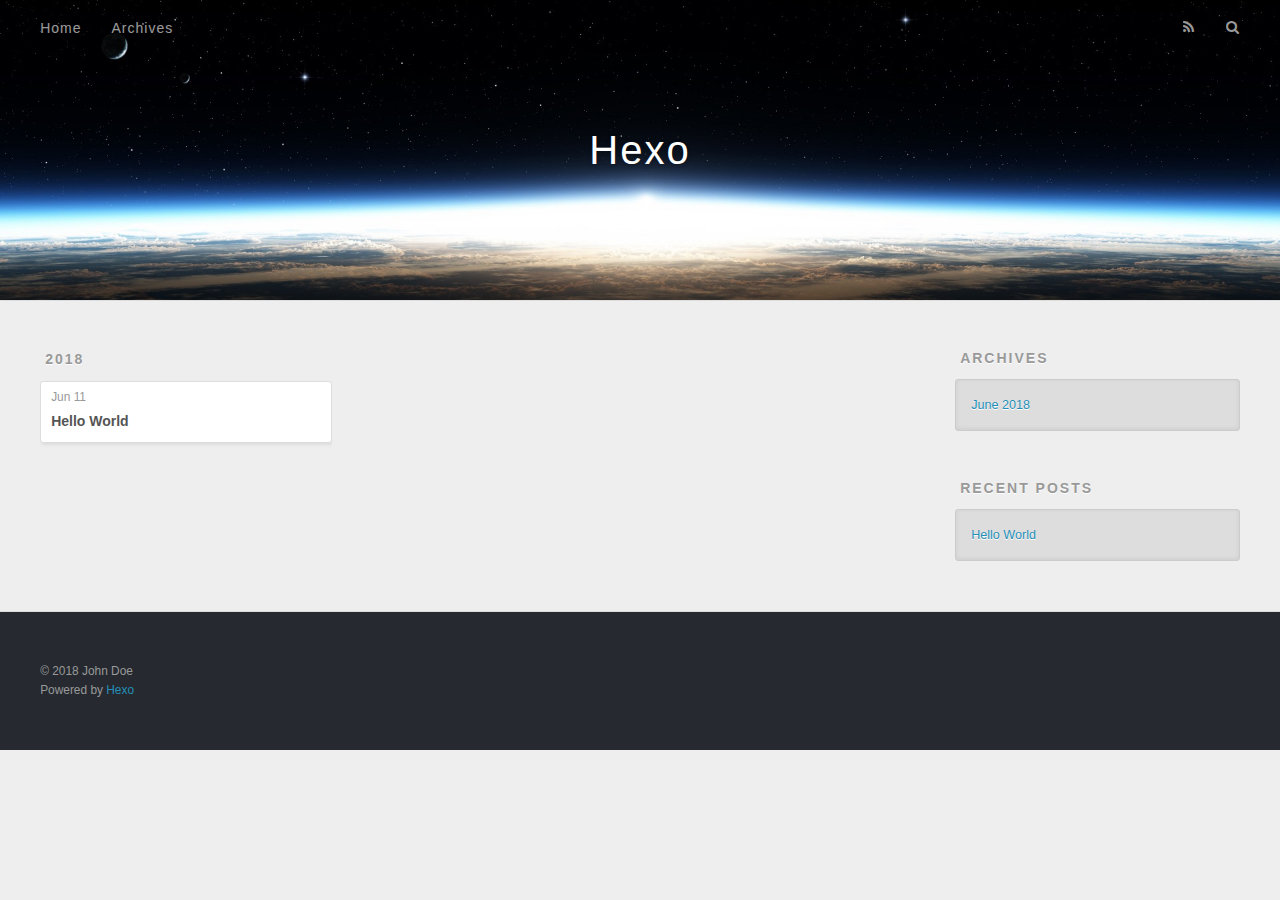
==== archives/index.html @ 49e7d965 "Site updated: 2018-06-11 20:54:16" ====
<!DOCTYPE html>
<html>
<head>
  <meta charset="utf-8">
  

  
  <title>Archives | Hexo</title>
  <meta name="viewport" content="width=device-width, initial-scale=1, maximum-scale=1">
  <meta property="og:type" content="website">
<meta property="og:title" content="Hexo">
<meta property="og:url" content="http://yoursite.com/archives/index.html">
<meta property="og:site_name" content="Hexo">
<meta property="og:locale" content="default">
<meta name="twitter:card" content="summary">
<meta name="twitter:title" content="Hexo">
  
    <link rel="alternate" href="/atom.xml" title="Hexo" type="application/atom+xml">
  
  
    <link rel="icon" href="/favicon.png">
  
  
    <link href="//fonts.googleapis.com/css?family=Source+Code+Pro" rel="stylesheet" type="text/css">
  
  <link rel="stylesheet" href="/css/style.css">
</head>

<body>
  <div id="container">
    <div id="wrap">
      <header id="header">
  <div id="banner"></div>
  <div id="header-outer" class="outer">
    <div id="header-title" class="inner">
      <h1 id="logo-wrap">
        <a href="/" id="logo">Hexo</a>
      </h1>
      
    </div>
    <div id="header-inner" class="inner">
      <nav id="main-nav">
        <a id="main-nav-toggle" class="nav-icon"></a>
        
          <a class="main-nav-link" href="/">Home</a>
        
          <a class="main-nav-link" href="/archives">Archives</a>
        
      </nav>
      <nav id="sub-nav">
        
          <a id="nav-rss-link" class="nav-icon" href="/atom.xml" title="RSS Feed"></a>
        
        <a id="nav-search-btn" class="nav-icon" title="Search"></a>
      </nav>
      <div id="search-form-wrap">
        <form action="//google.com/search" method="get" accept-charset="UTF-8" class="search-form"><input type="search" name="q" class="search-form-input" placeholder="Search"><button type="submit" class="search-form-submit">&#xF002;</button><input type="hidden" name="sitesearch" value="http://yoursite.com"></form>
      </div>
    </div>
  </div>
</header>
      <div class="outer">
        <section id="main">
  
  
    
    
      
      
      <section class="archives-wrap">
        <div class="archive-year-wrap">
          <a href="/archives/2018" class="archive-year">2018</a>
        </div>
        <div class="archives">
    
    <article class="archive-article archive-type-post">
  <div class="archive-article-inner">
    <header class="archive-article-header">
      <a href="/2018/06/11/hello-world/" class="archive-article-date">
  <time datetime="2018-06-11T12:45:38.928Z" itemprop="datePublished">Jun 11</time>
</a>
      
  
    <h1 itemprop="name">
      <a class="archive-article-title" href="/2018/06/11/hello-world/">Hello World</a>
    </h1>
  

    </header>
  </div>
</article>
  
  
    </div></section>
  


</section>
        
          <aside id="sidebar">
  
    

  
    

  
    
  
    
  <div class="widget-wrap">
    <h3 class="widget-title">Archives</h3>
    <div class="widget">
      <ul class="archive-list"><li class="archive-list-item"><a class="archive-list-link" href="/archives/2018/06/">June 2018</a></li></ul>
    </div>
  </div>


  
    
  <div class="widget-wrap">
    <h3 class="widget-title">Recent Posts</h3>
    <div class="widget">
      <ul>
        
          <li>
            <a href="/2018/06/11/hello-world/">Hello World</a>
          </li>
        
      </ul>
    </div>
  </div>

  
</aside>
        
      </div>
      <footer id="footer">
  
  <div class="outer">
    <div id="footer-info" class="inner">
      &copy; 2018 John Doe<br>
      Powered by <a href="http://hexo.io/" target="_blank">Hexo</a>
    </div>
  </div>
</footer>
    </div>
    <nav id="mobile-nav">
  
    <a href="/" class="mobile-nav-link">Home</a>
  
    <a href="/archives" class="mobile-nav-link">Archives</a>
  
</nav>
    

<script src="//ajax.googleapis.com/ajax/libs/jquery/2.0.3/jquery.min.js"></script>


  <link rel="stylesheet" href="/fancybox/jquery.fancybox.css">
  <script src="/fancybox/jquery.fancybox.pack.js"></script>


<script src="/js/script.js"></script>



  </div>
</body>
</html>
---- css/style.css ----
body {
  width: 100%;
}
body:before,
body:after {
  content: "";
  display: table;
}
body:after {
  clear: both;
}
html,
body,
div,
span,
applet,
object,
iframe,
h1,
h2,
h3,
h4,
h5,
h6,
p,
blockquote,
pre,
a,
abbr,
acronym,
address,
big,
cite,
code,
del,
dfn,
em,
img,
ins,
kbd,
q,
s,
samp,
small,
strike,
strong,
sub,
sup,
tt,
var,
dl,
dt,
dd,
ol,
ul,
li,
fieldset,
form,
label,
legend,
table,
caption,
tbody,
tfoot,
thead,
tr,
th,
td {
  margin: 0;
  padding: 0;
  border: 0;
  outline: 0;
  font-weight: inherit;
  font-style: inherit;
  font-family: inherit;
  font-size: 100%;
  vertical-align: baseline;
}
body {
  line-height: 1;
  color: #000;
  background: #fff;
}
ol,
ul {
  list-style: none;
}
table {
  border-collapse: separate;
  border-spacing: 0;
  vertical-align: middle;
}
caption,
th,
td {
  text-align: left;
  font-weight: normal;
  vertical-align: middle;
}
a img {
  border: none;
}
input,
button {
  margin: 0;
  padding: 0;
}
input::-moz-focus-inner,
button::-moz-focus-inner {
  border: 0;
  padding: 0;
}
@font-face {
  font-family: FontAwesome;
  font-style: normal;
  font-weight: normal;
  src: url("fonts/fontawesome-webfont.eot?v=#4.0.3");
  src: url("fonts/fontawesome-webfont.eot?#iefix&v=#4.0.3") format("embedded-opentype"), url("fonts/fontawesome-webfont.woff?v=#4.0.3") format("woff"), url("fonts/fontawesome-webfont.ttf?v=#4.0.3") format("truetype"), url("fonts/fontawesome-webfont.svg#fontawesomeregular?v=#4.0.3") format("svg");
}
html,
body,
#container {
  height: 100%;
}
body {
  background: #eee;
  font: 14px -apple-system, BlinkMacSystemFont, "Segoe UI", "Roboto", "Oxygen", "Ubuntu", "Cantarell", "Fira Sans", "Droid Sans", "Helvetica Neue", sans-serif;
  -webkit-text-size-adjust: 100%;
}
.outer {
  max-width: 1220px;
  margin: 0 auto;
  padding: 0 20px;
}
.outer:before,
.outer:after {
  content: "";
  display: table;
}
.outer:after {
  clear: both;
}
.inner {
  display: inline;
  float: left;
  width: 98.33333333333333%;
  margin: 0 0.833333333333333%;
}
.left,
.alignleft {
  float: left;
}
.right,
.alignright {
  float: right;
}
.clear {
  clear: both;
}
#container {
  position: relative;
}
.mobile-nav-on {
  overflow: hidden;
}
#wrap {
  height: 100%;
  width: 100%;
  position: absolute;
  top: 0;
  left: 0;
  -webkit-transition: 0.2s ease-out;
  -moz-transition: 0.2s ease-out;
  -ms-transition: 0.2s ease-out;
  transition: 0.2s ease-out;
  z-index: 1;
  background: #eee;
}
.mobile-nav-on #wrap {
  left: 280px;
}
@media screen and (min-width: 768px) {
  #main {
    display: inline;
    float: left;
    width: 73.33333333333333%;
    margin: 0 0.833333333333333%;
  }
}
.article-date,
.article-category-link,
.archive-year,
.widget-title {
  text-decoration: none;
  text-transform: uppercase;
  letter-spacing: 2px;
  color: #999;
  margin-bottom: 1em;
  margin-left: 5px;
  line-height: 1em;
  text-shadow: 0 1px #fff;
  font-weight: bold;
}
.article-inner,
.archive-article-inner {
  background: #fff;
  -webkit-box-shadow: 1px 2px 3px #ddd;
  box-shadow: 1px 2px 3px #ddd;
  border: 1px solid #ddd;
  border-radius: 3px;
}
.article-entry h1,
.widget h1 {
  font-size: 2em;
}
.article-entry h2,
.widget h2 {
  font-size: 1.5em;
}
.article-entry h3,
.widget h3 {
  font-size: 1.3em;
}
.article-entry h4,
.widget h4 {
  font-size: 1.2em;
}
.article-entry h5,
.widget h5 {
  font-size: 1em;
}
.article-entry h6,
.widget h6 {
  font-size: 1em;
  color: #999;
}
.article-entry hr,
.widget hr {
  border: 1px dashed #ddd;
}
.article-entry strong,
.widget strong {
  font-weight: bold;
}
.article-entry em,
.widget em,
.article-entry cite,
.widget cite {
  font-style: italic;
}
.article-entry sup,
.widget sup,
.article-entry sub,
.widget sub {
  font-size: 0.75em;
  line-height: 0;
  position: relative;
  vertical-align: baseline;
}
.article-entry sup,
.widget sup {
  top: -0.5em;
}
.article-entry sub,
.widget sub {
  bottom: -0.2em;
}
.article-entry small,
.widget small {
  font-size: 0.85em;
}
.article-entry acronym,
.widget acronym,
.article-entry abbr,
.widget abbr {
  border-bottom: 1px dotted;
}
.article-entry ul,
.widget ul,
.article-entry ol,
.widget ol,
.article-entry dl,
.widget dl {
  margin: 0 20px;
  line-height: 1.6em;
}
.article-entry ul ul,
.widget ul ul,
.article-entry ol ul,
.widget ol ul,
.article-entry ul ol,
.widget ul ol,
.article-entry ol ol,
.widget ol ol {
  margin-top: 0;
  margin-bottom: 0;
}
.article-entry ul,
.widget ul {
  list-style: disc;
}
.article-entry ol,
.widget ol {
  list-style: decimal;
}
.article-entry dt,
.widget dt {
  font-weight: bold;
}
#header {
  height: 300px;
  position: relative;
  border-bottom: 1px solid #ddd;
}
#header:before,
#header:after {
  content: "";
  position: absolute;
  left: 0;
  right: 0;
  height: 40px;
}
#header:before {
  top: 0;
  background: -webkit-linear-gradient(rgba(0,0,0,0.2), transparent);
  background: -moz-linear-gradient(rgba(0,0,0,0.2), transparent);
  background: -ms-linear-gradient(rgba(0,0,0,0.2), transparent);
  background: linear-gradient(rgba(0,0,0,0.2), transparent);
}
#header:after {
  bottom: 0;
  background: -webkit-linear-gradient(transparent, rgba(0,0,0,0.2));
  background: -moz-linear-gradient(transparent, rgba(0,0,0,0.2));
  background: -ms-linear-gradient(transparent, rgba(0,0,0,0.2));
  background: linear-gradient(transparent, rgba(0,0,0,0.2));
}
#header-outer {
  height: 100%;
  position: relative;
}
#header-inner {
  position: relative;
  overflow: hidden;
}
#banner {
  position: absolute;
  top: 0;
  left: 0;
  width: 100%;
  height: 100%;
  background: url("images/banner.jpg") center #000;
  -webkit-background-size: cover;
  -moz-background-size: cover;
  background-size: cover;
  z-index: -1;
}
#header-title {
  text-align: center;
  height: 40px;
  position: absolute;
  top: 50%;
  left: 0;
  margin-top: -20px;
}
#logo,
#subtitle {
  text-decoration: none;
  color: #fff;
  font-weight: 300;
  text-shadow: 0 1px 4px rgba(0,0,0,0.3);
}
#logo {
  font-size: 40px;
  line-height: 40px;
  letter-spacing: 2px;
}
#subtitle {
  font-size: 16px;
  line-height: 16px;
  letter-spacing: 1px;
}
#subtitle-wrap {
  margin-top: 16px;
}
#main-nav {
  float: left;
  margin-left: -15px;
}
.nav-icon,
.main-nav-link {
  float: left;
  color: #fff;
  opacity: 0.6;
  text-decoration: none;
  text-shadow: 0 1px rgba(0,0,0,0.2);
  -webkit-transition: opacity 0.2s;
  -moz-transition: opacity 0.2s;
  -ms-transition: opacity 0.2s;
  transition: opacity 0.2s;
  display: block;
  padding: 20px 15px;
}
.nav-icon:hover,
.main-nav-link:hover {
  opacity: 1;
}
.nav-icon {
  font-family: FontAwesome;
  text-align: center;
  font-size: 14px;
  width: 14px;
  height: 14px;
  padding: 20px 15px;
  position: relative;
  cursor: pointer;
}
.main-nav-link {
  font-weight: 300;
  letter-spacing: 1px;
}
@media screen and (max-width: 479px) {
  .main-nav-link {
    display: none;
  }
}
#main-nav-toggle {
  display: none;
}
#main-nav-toggle:before {
  content: "\f0c9";
}
@media screen and (max-width: 479px) {
  #main-nav-toggle {
    display: block;
  }
}
#sub-nav {
  float: right;
  margin-right: -15px;
}
#nav-rss-link:before {
  content: "\f09e";
}
#nav-search-btn:before {
  content: "\f002";
}
#search-form-wrap {
  position: absolute;
  top: 15px;
  width: 150px;
  height: 30px;
  right: -150px;
  opacity: 0;
  -webkit-transition: 0.2s ease-out;
  -moz-transition: 0.2s ease-out;
  -ms-transition: 0.2s ease-out;
  transition: 0.2s ease-out;
}
#search-form-wrap.on {
  opacity: 1;
  right: 0;
}
@media screen and (max-width: 479px) {
  #search-form-wrap {
    width: 100%;
    right: -100%;
  }
}
.search-form {
  position: absolute;
  top: 0;
  left: 0;
  right: 0;
  background: #fff;
  padding: 5px 15px;
  border-radius: 15px;
  -webkit-box-shadow: 0 0 10px rgba(0,0,0,0.3);
  box-shadow: 0 0 10px rgba(0,0,0,0.3);
}
.search-form-input {
  border: none;
  background: none;
  color: #555;
  width: 100%;
  font: 13px -apple-system, BlinkMacSystemFont, "Segoe UI", "Roboto", "Oxygen", "Ubuntu", "Cantarell", "Fira Sans", "Droid Sans", "Helvetica Neue", sans-serif;
  outline: none;
}
.search-form-input::-webkit-search-results-decoration,
.search-form-input::-webkit-search-cancel-button {
  -webkit-appearance: none;
}
.search-form-submit {
  position: absolute;
  top: 50%;
  right: 10px;
  margin-top: -7px;
  font: 13px FontAwesome;
  border: none;
  background: none;
  color: #bbb;
  cursor: pointer;
}
.search-form-submit:hover,
.search-form-submit:focus {
  color: #777;
}
.article {
  margin: 50px 0;
}
.article-inner {
  overflow: hidden;
}
.article-meta:before,
.article-meta:after {
  content: "";
  display: table;
}
.article-meta:after {
  clear: both;
}
.article-date {
  float: left;
}
.article-category {
  float: left;
  line-height: 1em;
  color: #ccc;
  text-shadow: 0 1px #fff;
  margin-left: 8px;
}
.article-category:before {
  content: "\2022";
}
.article-category-link {
  margin: 0 12px 1em;
}
.article-header {
  padding: 20px 20px 0;
}
.article-title {
  text-decoration: none;
  font-size: 2em;
  font-weight: bold;
  color: #555;
  line-height: 1.1em;
  -webkit-transition: color 0.2s;
  -moz-transition: color 0.2s;
  -ms-transition: color 0.2s;
  transition: color 0.2s;
}
a.article-title:hover {
  color: #258fb8;
}
.article-entry {
  color: #555;
  padding: 0 20px;
}
.article-entry:before,
.article-entry:after {
  content: "";
  display: table;
}
.article-entry:after {
  clear: both;
}
.article-entry p,
.article-entry table {
  line-height: 1.6em;
  margin: 1.6em 0;
}
.article-entry h1,
.article-entry h2,
.article-entry h3,
.article-entry h4,
.article-entry h5,
.article-entry h6 {
  font-weight: bold;
}
.article-entry h1,
.article-entry h2,
.article-entry h3,
.article-entry h4,
.article-entry h5,
.article-entry h6 {
  line-height: 1.1em;
  margin: 1.1em 0;
}
.article-entry a {
  color: #258fb8;
  text-decoration: none;
}
.article-entry a:hover {
  text-decoration: underline;
}
.article-entry ul,
.article-entry ol,
.article-entry dl {
  margin-top: 1.6em;
  margin-bottom: 1.6em;
}
.article-entry img,
.article-entry video {
  max-width: 100%;
  height: auto;
  display: block;
  margin: auto;
}
.article-entry iframe {
  border: none;
}
.article-entry table {
  width: 100%;
  border-collapse: collapse;
  border-spacing: 0;
}
.article-entry th {
  font-weight: bold;
  border-bottom: 3px solid #ddd;
  padding-bottom: 0.5em;
}
.article-entry td {
  border-bottom: 1px solid #ddd;
  padding: 10px 0;
}
.article-entry blockquote {
  font-family: Georgia, "Times New Roman", serif;
  font-size: 1.4em;
  margin: 1.6em 20px;
  text-align: center;
}
.article-entry blockquote footer {
  font-size: 14px;
  margin: 1.6em 0;
  font-family: -apple-system, BlinkMacSystemFont, "Segoe UI", "Roboto", "Oxygen", "Ubuntu", "Cantarell", "Fira Sans", "Droid Sans", "Helvetica Neue", sans-serif;
}
.article-entry blockquote footer cite:before {
  content: "—";
  padding: 0 0.5em;
}
.article-entry .pullquote {
  text-align: left;
  width: 45%;
  margin: 0;
}
.article-entry .pullquote.left {
  margin-left: 0.5em;
  margin-right: 1em;
}
.article-entry .pullquote.right {
  margin-right: 0.5em;
  margin-left: 1em;
}
.article-entry .caption {
  color: #999;
  display: block;
  font-size: 0.9em;
  margin-top: 0.5em;
  position: relative;
  text-align: center;
}
.article-entry .video-container {
  position: relative;
  padding-top: 56.25%;
  height: 0;
  overflow: hidden;
}
.article-entry .video-container iframe,
.article-entry .video-container object,
.article-entry .video-container embed {
  position: absolute;
  top: 0;
  left: 0;
  width: 100%;
  height: 100%;
  margin-top: 0;
}
.article-more-link a {
  display: inline-block;
  line-height: 1em;
  padding: 6px 15px;
  border-radius: 15px;
  background: #eee;
  color: #999;
  text-shadow: 0 1px #fff;
  text-decoration: none;
}
.article-more-link a:hover {
  background: #258fb8;
  color: #fff;
  text-decoration: none;
  text-shadow: 0 1px #1e7293;
}
.article-footer {
  font-size: 0.85em;
  line-height: 1.6em;
  border-top: 1px solid #ddd;
  padding-top: 1.6em;
  margin: 0 20px 20px;
}
.article-footer:before,
.article-footer:after {
  content: "";
  display: table;
}
.article-footer:after {
  clear: both;
}
.article-footer a {
  color: #999;
  text-decoration: none;
}
.article-footer a:hover {
  color: #555;
}
.article-tag-list-item {
  float: left;
  margin-right: 10px;
}
.article-tag-list-link:before {
  content: "#";
}
.article-comment-link {
  float: right;
}
.article-comment-link:before {
  content: "\f075";
  font-family: FontAwesome;
  padding-right: 8px;
}
.article-share-link {
  cursor: pointer;
  float: right;
  margin-left: 20px;
}
.article-share-link:before {
  content: "\f064";
  font-family: FontAwesome;
  padding-right: 6px;
}
#article-nav {
  position: relative;
}
#article-nav:before,
#article-nav:after {
  content: "";
  display: table;
}
#article-nav:after {
  clear: both;
}
@media screen and (min-width: 768px) {
  #article-nav {
    margin: 50px 0;
  }
  #article-nav:before {
    width: 8px;
    height: 8px;
    position: absolute;
    top: 50%;
    left: 50%;
    margin-top: -4px;
    margin-left: -4px;
    content: "";
    border-radius: 50%;
    background: #ddd;
    -webkit-box-shadow: 0 1px 2px #fff;
    box-shadow: 0 1px 2px #fff;
  }
}
.article-nav-link-wrap {
  text-decoration: none;
  text-shadow: 0 1px #fff;
  color: #999;
  -webkit-box-sizing: border-box;
  -moz-box-sizing: border-box;
  box-sizing: border-box;
  margin-top: 50px;
  text-align: center;
  display: block;
}
.article-nav-link-wrap:hover {
  color: #555;
}
@media screen and (min-width: 768px) {
  .article-nav-link-wrap {
    width: 50%;
    margin-top: 0;
  }
}
@media screen and (min-width: 768px) {
  #article-nav-newer {
    float: left;
    text-align: right;
    padding-right: 20px;
  }
}
@media screen and (min-width: 768px) {
  #article-nav-older {
    float: right;
    text-align: left;
    padding-left: 20px;
  }
}
.article-nav-caption {
  text-transform: uppercase;
  letter-spacing: 2px;
  color: #ddd;
  line-height: 1em;
  font-weight: bold;
}
#article-nav-newer .article-nav-caption {
  margin-right: -2px;
}
.article-nav-title {
  font-size: 0.85em;
  line-height: 1.6em;
  margin-top: 0.5em;
}
.article-share-box {
  position: absolute;
  display: none;
  background: #fff;
  -webkit-box-shadow: 1px 2px 10px rgba(0,0,0,0.2);
  box-shadow: 1px 2px 10px rgba(0,0,0,0.2);
  border-radius: 3px;
  margin-left: -145px;
  overflow: hidden;
  z-index: 1;
}
.article-share-box.on {
  display: block;
}
.article-share-input {
  width: 100%;
  background: none;
  -webkit-box-sizing: border-box;
  -moz-box-sizing: border-box;
  box-sizing: border-box;
  font: 14px -apple-system, BlinkMacSystemFont, "Segoe UI", "Roboto", "Oxygen", "Ubuntu", "Cantarell", "Fira Sans", "Droid Sans", "Helvetica Neue", sans-serif;
  padding: 0 15px;
  color: #555;
  outline: none;
  border: 1px solid #ddd;
  border-radius: 3px 3px 0 0;
  height: 36px;
  line-height: 36px;
}
.article-share-links {
  background: #eee;
}
.article-share-links:before,
.article-share-links:after {
  content: "";
  display: table;
}
.article-share-links:after {
  clear: both;
}
.article-share-twitter,
.article-share-facebook,
.article-share-pinterest,
.article-share-google {
  width: 50px;
  height: 36px;
  display: block;
  float: left;
  position: relative;
  color: #999;
  text-shadow: 0 1px #fff;
}
.article-share-twitter:before,
.article-share-facebook:before,
.article-share-pinterest:before,
.article-share-google:before {
  font-size: 20px;
  font-family: FontAwesome;
  width: 20px;
  height: 20px;
  position: absolute;
  top: 50%;
  left: 50%;
  margin-top: -10px;
  margin-left: -10px;
  text-align: center;
}
.article-share-twitter:hover,
.article-share-facebook:hover,
.article-share-pinterest:hover,
.article-share-google:hover {
  color: #fff;
}
.article-share-twitter:before {
  content: "\f099";
}
.article-share-twitter:hover {
  background: #00aced;
  text-shadow: 0 1px #008abe;
}
.article-share-facebook:before {
  content: "\f09a";
}
.article-share-facebook:hover {
  background: #3b5998;
  text-shadow: 0 1px #2f477a;
}
.article-share-pinterest:before {
  content: "\f0d2";
}
.article-share-pinterest:hover {
  background: #cb2027;
  text-shadow: 0 1px #a21a1f;
}
.article-share-google:before {
  content: "\f0d5";
}
.article-share-google:hover {
  background: #dd4b39;
  text-shadow: 0 1px #be3221;
}
.article-gallery {
  background: #000;
  position: relative;
}
.article-gallery-photos {
  position: relative;
  overflow: hidden;
}
.article-gallery-img {
  display: none;
  max-width: 100%;
}
.article-gallery-img:first-child {
  display: block;
}
.article-gallery-img.loaded {
  position: absolute;
  display: block;
}
.article-gallery-img img {
  display: block;
  max-width: 100%;
  margin: 0 auto;
}
#comments {
  background: #fff;
  -webkit-box-shadow: 1px 2px 3px #ddd;
  box-shadow: 1px 2px 3px #ddd;
  padding: 20px;
  border: 1px solid #ddd;
  border-radius: 3px;
  margin: 50px 0;
}
#comments a {
  color: #258fb8;
}
.archives-wrap {
  margin: 50px 0;
}
.archives:before,
.archives:after {
  content: "";
  display: table;
}
.archives:after {
  clear: both;
}
.archive-year-wrap {
  margin-bottom: 1em;
}
.archives {
  -webkit-column-gap: 10px;
  -moz-column-gap: 10px;
  column-gap: 10px;
}
@media screen and (min-width: 480px) and (max-width: 767px) {
  .archives {
    -webkit-column-count: 2;
    -moz-column-count: 2;
    column-count: 2;
  }
}
@media screen and (min-width: 768px) {
  .archives {
    -webkit-column-count: 3;
    -moz-column-count: 3;
    column-count: 3;
  }
}
.archive-article {
  -webkit-column-break-inside: avoid;
  page-break-inside: avoid;
  overflow: hidden;
  break-inside: avoid-column;
}
.archive-article-inner {
  padding: 10px;
  margin-bottom: 15px;
}
.archive-article-title {
  text-decoration: none;
  font-weight: bold;
  color: #555;
  -webkit-transition: color 0.2s;
  -moz-transition: color 0.2s;
  -ms-transition: color 0.2s;
  transition: color 0.2s;
  line-height: 1.6em;
}
.archive-article-title:hover {
  color: #258fb8;
}
.archive-article-footer {
  margin-top: 1em;
}
.archive-article-date {
  color: #999;
  text-decoration: none;
  font-size: 0.85em;
  line-height: 1em;
  margin-bottom: 0.5em;
  display: block;
}
#page-nav {
  margin: 50px auto;
  background: #fff;
  -webkit-box-shadow: 1px 2px 3px #ddd;
  box-shadow: 1px 2px 3px #ddd;
  border: 1px solid #ddd;
  border-radius: 3px;
  text-align: center;
  color: #999;
  overflow: hidden;
}
#page-nav:before,
#page-nav:after {
  content: "";
  display: table;
}
#page-nav:after {
  clear: both;
}
#page-nav a,
#page-nav span {
  padding: 10px 20px;
  line-height: 1;
  height: 2ex;
}
#page-nav a {
  color: #999;
  text-decoration: none;
}
#page-nav a:hover {
  background: #999;
  color: #fff;
}
#page-nav .prev {
  float: left;
}
#page-nav .next {
  float: right;
}
#page-nav .page-number {
  display: inline-block;
}
@media screen and (max-width: 479px) {
  #page-nav .page-number {
    display: none;
  }
}
#page-nav .current {
  color: #555;
  font-weight: bold;
}
#page-nav .space {
  color: #ddd;
}
#footer {
  background: #262a30;
  padding: 50px 0;
  border-top: 1px solid #ddd;
  color: #999;
}
#footer a {
  color: #258fb8;
  text-decoration: none;
}
#footer a:hover {
  text-decoration: underline;
}
#footer-info {
  line-height: 1.6em;
  font-size: 0.85em;
}
.article-entry pre,
.article-entry .highlight {
  background: #2d2d2d;
  margin: 0 -20px;
  padding: 15px 20px;
  border-style: solid;
  border-color: #ddd;
  border-width: 1px 0;
  overflow: auto;
  color: #ccc;
  line-height: 22.400000000000002px;
}
.article-entry .highlight .gutter pre,
.article-entry .gist .gist-file .gist-data .line-numbers {
  color: #666;
  font-size: 0.85em;
}
.article-entry pre,
.article-entry code {
  font-family: "Source Code Pro", Consolas, Monaco, Menlo, Consolas, monospace;
}
.article-entry code {
  background: #eee;
  text-shadow: 0 1px #fff;
  padding: 0 0.3em;
}
.article-entry pre code {
  background: none;
  text-shadow: none;
  padding: 0;
}
.article-entry .highlight pre {
  border: none;
  margin: 0;
  padding: 0;
}
.article-entry .highlight table {
  margin: 0;
  width: auto;
}
.article-entry .highlight td {
  border: none;
  padding: 0;
}
.article-entry .highlight figcaption {
  font-size: 0.85em;
  color: #999;
  line-height: 1em;
  margin-bottom: 1em;
}
.article-entry .highlight figcaption:before,
.article-entry .highlight figcaption:after {
  content: "";
  display: table;
}
.article-entry .highlight figcaption:after {
  clear: both;
}
.article-entry .highlight figcaption a {
  float: right;
}
.article-entry .highlight .gutter pre {
  text-align: right;
  padding-right: 20px;
}
.article-entry .highlight .line {
  height: 22.400000000000002px;
}
.article-entry .highlight .line.marked {
  background: #515151;
}
.article-entry .gist {
  margin: 0 -20px;
  border-style: solid;
  border-color: #ddd;
  border-width: 1px 0;
  background: #2d2d2d;
  padding: 15px 20px 15px 0;
}
.article-entry .gist .gist-file {
  border: none;
  font-family: "Source Code Pro", Consolas, Monaco, Menlo, Consolas, monospace;
  margin: 0;
}
.article-entry .gist .gist-file .gist-data {
  background: none;
  border: none;
}
.article-entry .gist .gist-file .gist-data .line-numbers {
  background: none;
  border: none;
  padding: 0 20px 0 0;
}
.article-entry .gist .gist-file .gist-data .line-data {
  padding: 0 !important;
}
.article-entry .gist .gist-file .highlight {
  margin: 0;
  padding: 0;
  border: none;
}
.article-entry .gist .gist-file .gist-meta {
  background: #2d2d2d;
  color: #999;
  font: 0.85em -apple-system, BlinkMacSystemFont, "Segoe UI", "Roboto", "Oxygen", "Ubuntu", "Cantarell", "Fira Sans", "Droid Sans", "Helvetica Neue", sans-serif;
  text-shadow: 0 0;
  padding: 0;
  margin-top: 1em;
  margin-left: 20px;
}
.article-entry .gist .gist-file .gist-meta a {
  color: #258fb8;
  font-weight: normal;
}
.article-entry .gist .gist-file .gist-meta a:hover {
  text-decoration: underline;
}
pre .comment,
pre .title {
  color: #999;
}
pre .variable,
pre .attribute,
pre .tag,
pre .regexp,
pre .ruby .constant,
pre .xml .tag .title,
pre .xml .pi,
pre .xml .doctype,
pre .html .doctype,
pre .css .id,
pre .css .class,
pre .css .pseudo {
  color: #f2777a;
}
pre .number,
pre .preprocessor,
pre .built_in,
pre .literal,
pre .params,
pre .constant {
  color: #f99157;
}
pre .class,
pre .ruby .class .title,
pre .css .rules .attribute {
  color: #9c9;
}
pre .string,
pre .value,
pre .inheritance,
pre .header,
pre .ruby .symbol,
pre .xml .cdata {
  color: #9c9;
}
pre .css .hexcolor {
  color: #6cc;
}
pre .function,
pre .python .decorator,
pre .python .title,
pre .ruby .function .title,
pre .ruby .title .keyword,
pre .perl .sub,
pre .javascript .title,
pre .coffeescript .title {
  color: #69c;
}
pre .keyword,
pre .javascript .function {
  color: #c9c;
}
@media screen and (max-width: 479px) {
  #mobile-nav {
    position: absolute;
    top: 0;
    left: 0;
    width: 280px;
    height: 100%;
    background: #191919;
    border-right: 1px solid #fff;
  }
}
@media screen and (max-width: 479px) {
  .mobile-nav-link {
    display: block;
    color: #999;
    text-decoration: none;
    padding: 15px 20px;
    font-weight: bold;
  }
  .mobile-nav-link:hover {
    color: #fff;
  }
}
@media screen and (min-width: 768px) {
  #sidebar {
    display: inline;
    float: left;
    width: 23.333333333333332%;
    margin: 0 0.833333333333333%;
  }
}
.widget-wrap {
  margin: 50px 0;
}
.widget {
  color: #777;
  text-shadow: 0 1px #fff;
  background: #ddd;
  -webkit-box-shadow: 0 -1px 4px #ccc inset;
  box-shadow: 0 -1px 4px #ccc inset;
  border: 1px solid #ccc;
  padding: 15px;
  border-radius: 3px;
}
.widget a {
  color: #258fb8;
  text-decoration: none;
}
.widget a:hover {
  text-decoration: underline;
}
.widget ul ul,
.widget ol ul,
.widget dl ul,
.widget ul ol,
.widget ol ol,
.widget dl ol,
.widget ul dl,
.widget ol dl,
.widget dl dl {
  margin-left: 15px;
  list-style: disc;
}
.widget {
  line-height: 1.6em;
  word-wrap: break-word;
  font-size: 0.9em;
}
.widget ul,
.widget ol {
  list-style: none;
  margin: 0;
}
.widget ul ul,
.widget ol ul,
.widget ul ol,
.widget ol ol {
  margin: 0 20px;
}
.widget ul ul,
.widget ol ul {
  list-style: disc;
}
.widget ul ol,
.widget ol ol {
  list-style: decimal;
}
.category-list-count,
.tag-list-count,
.archive-list-count {
  padding-left: 5px;
  color: #999;
  font-size: 0.85em;
}
.category-list-count:before,
.tag-list-count:before,
.archive-list-count:before {
  content: "(";
}
.category-list-count:after,
.tag-list-count:after,
.archive-list-count:after {
  content: ")";
}
.tagcloud a {
  margin-right: 5px;
  display: inline-block;
}
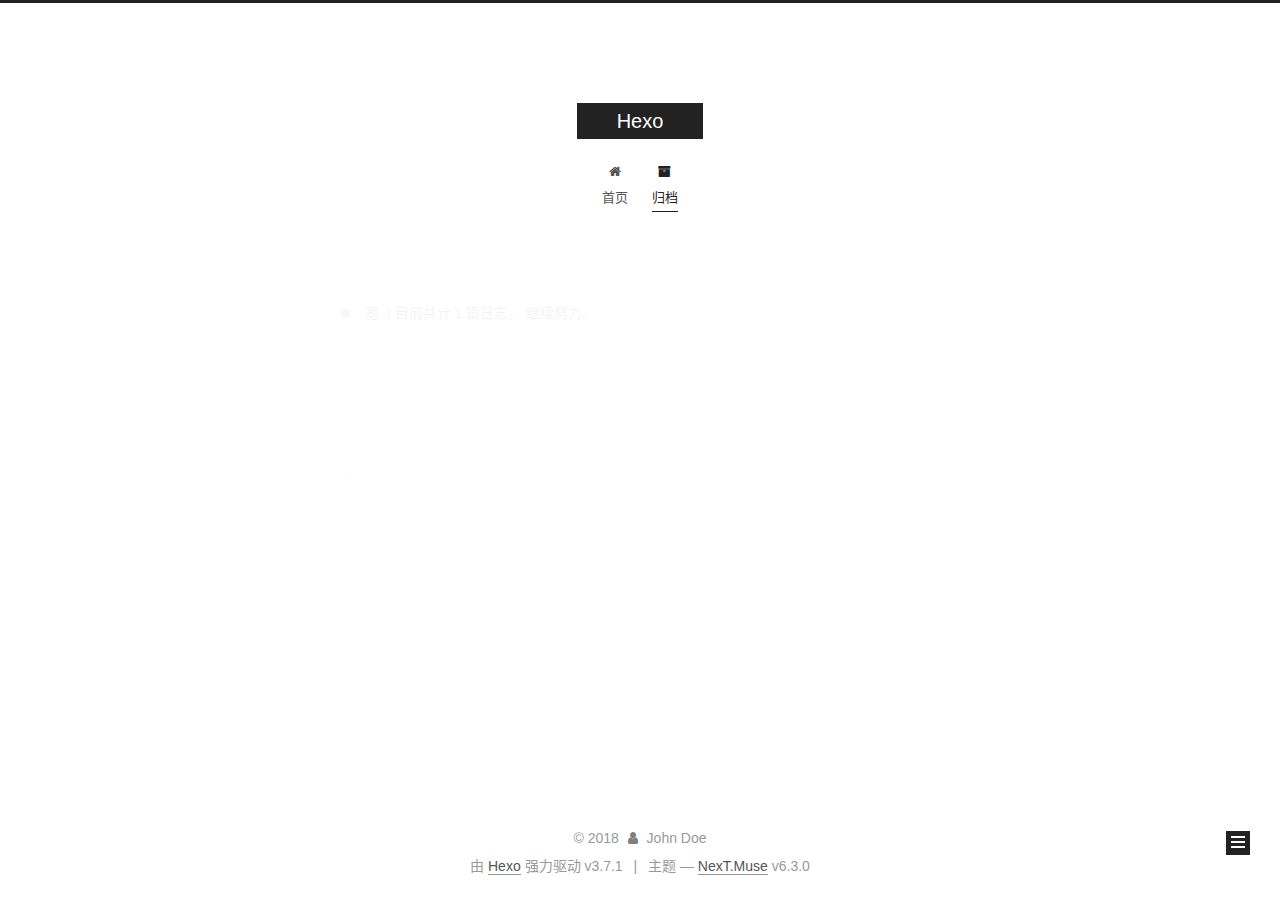
==== commit 9d156d66: "Site updated: 2018-06-11 21:17:17" ====
--- a/archives/index.html
+++ b/archives/index.html
@@ -1,170 +1,606 @@
 <!DOCTYPE html>
-<html>
+
+
+
+
+
+
+
+
+
+
+
+
+  
+
+
+<html class="theme-next muse use-motion" lang="zh-CN">
 <head>
-  <meta charset="utf-8">
-  
-
-  
-  <title>Archives | Hexo</title>
-  <meta name="viewport" content="width=device-width, initial-scale=1, maximum-scale=1">
+  <meta charset="UTF-8"/>
+<meta http-equiv="X-UA-Compatible" content="IE=edge" />
+<meta name="viewport" content="width=device-width, initial-scale=1, maximum-scale=2"/>
+<meta name="theme-color" content="#222">
+
+
+
+
+
+
+
+
+
+
+
+
+<meta http-equiv="Cache-Control" content="no-transform" />
+<meta http-equiv="Cache-Control" content="no-siteapp" />
+
+
+
+
+
+
+
+
+
+
+
+
+
+
+
+
+
+
+
+
+
+
+<link href="/lib/font-awesome/css/font-awesome.min.css?v=4.6.2" rel="stylesheet" type="text/css" />
+
+<link href="/css/main.css?v=6.3.0" rel="stylesheet" type="text/css" />
+
+
+  <link rel="apple-touch-icon" sizes="180x180" href="/images/apple-touch-icon-next.png?v=6.3.0">
+
+
+  <link rel="icon" type="image/png" sizes="32x32" href="/images/favicon-32x32-next.png?v=6.3.0">
+
+
+  <link rel="icon" type="image/png" sizes="16x16" href="/images/favicon-16x16-next.png?v=6.3.0">
+
+
+  <link rel="mask-icon" href="/images/logo.svg?v=6.3.0" color="#222">
+
+
+
+
+
+
+
+
+
+<script type="text/javascript" id="hexo.configurations">
+  var NexT = window.NexT || {};
+  var CONFIG = {
+    root: '/',
+    scheme: 'Muse',
+    version: '6.3.0',
+    sidebar: {"position":"left","display":"post","offset":12,"b2t":false,"scrollpercent":false,"onmobile":false},
+    fancybox: false,
+    fastclick: false,
+    lazyload: false,
+    tabs: true,
+    motion: {"enable":true,"async":false,"transition":{"post_block":"fadeIn","post_header":"slideDownIn","post_body":"slideDownIn","coll_header":"slideLeftIn","sidebar":"slideUpIn"}},
+    algolia: {
+      applicationID: '',
+      apiKey: '',
+      indexName: '',
+      hits: {"per_page":10},
+      labels: {"input_placeholder":"Search for Posts","hits_empty":"We didn't find any results for the search: ${query}","hits_stats":"${hits} results found in ${time} ms"}
+    }
+  };
+</script>
+
+
+  
+
+
+
+
   <meta property="og:type" content="website">
 <meta property="og:title" content="Hexo">
 <meta property="og:url" content="http://yoursite.com/archives/index.html">
 <meta property="og:site_name" content="Hexo">
-<meta property="og:locale" content="default">
+<meta property="og:locale" content="zh-CN">
 <meta name="twitter:card" content="summary">
 <meta name="twitter:title" content="Hexo">
-  
-    <link rel="alternate" href="/atom.xml" title="Hexo" type="application/atom+xml">
-  
-  
-    <link rel="icon" href="/favicon.png">
-  
-  
-    <link href="//fonts.googleapis.com/css?family=Source+Code+Pro" rel="stylesheet" type="text/css">
-  
-  <link rel="stylesheet" href="/css/style.css">
+
+
+
+
+
+
+  <link rel="canonical" href="http://yoursite.com/archives/"/>
+
+
+
+<script type="text/javascript" id="page.configurations">
+  CONFIG.page = {
+    sidebar: "",
+  };
+</script>
+
+  <title>归档 | Hexo</title>
+  
+
+
+
+
+
+
+
+
+
+  <noscript>
+  <style type="text/css">
+    .use-motion .motion-element,
+    .use-motion .brand,
+    .use-motion .menu-item,
+    .sidebar-inner,
+    .use-motion .post-block,
+    .use-motion .pagination,
+    .use-motion .comments,
+    .use-motion .post-header,
+    .use-motion .post-body,
+    .use-motion .collection-title { opacity: initial; }
+
+    .use-motion .logo,
+    .use-motion .site-title,
+    .use-motion .site-subtitle {
+      opacity: initial;
+      top: initial;
+    }
+
+    .use-motion {
+      .logo-line-before i { left: initial; }
+      .logo-line-after i { right: initial; }
+    }
+  </style>
+</noscript>
+
 </head>
 
-<body>
-  <div id="container">
-    <div id="wrap">
-      <header id="header">
-  <div id="banner"></div>
-  <div id="header-outer" class="outer">
-    <div id="header-title" class="inner">
-      <h1 id="logo-wrap">
-        <a href="/" id="logo">Hexo</a>
-      </h1>
-      
+<body itemscope itemtype="http://schema.org/WebPage" lang="zh-CN">
+
+  
+  
+    
+  
+
+  <div class="container sidebar-position-left page-archive">
+    <div class="headband"></div>
+
+    <header id="header" class="header" itemscope itemtype="http://schema.org/WPHeader">
+      <div class="header-inner"><div class="site-brand-wrapper">
+  <div class="site-meta ">
+    
+
+    <div class="custom-logo-site-title">
+      <a href="/" class="brand" rel="start">
+        <span class="logo-line-before"><i></i></span>
+        <span class="site-title">Hexo</span>
+        <span class="logo-line-after"><i></i></span>
+      </a>
     </div>
-    <div id="header-inner" class="inner">
-      <nav id="main-nav">
-        <a id="main-nav-toggle" class="nav-icon"></a>
-        
-          <a class="main-nav-link" href="/">Home</a>
-        
-          <a class="main-nav-link" href="/archives">Archives</a>
-        
-      </nav>
-      <nav id="sub-nav">
-        
-          <a id="nav-rss-link" class="nav-icon" href="/atom.xml" title="RSS Feed"></a>
-        
-        <a id="nav-search-btn" class="nav-icon" title="Search"></a>
-      </nav>
-      <div id="search-form-wrap">
-        <form action="//google.com/search" method="get" accept-charset="UTF-8" class="search-form"><input type="search" name="q" class="search-form-input" placeholder="Search"><button type="submit" class="search-form-submit">&#xF002;</button><input type="hidden" name="sitesearch" value="http://yoursite.com"></form>
+    
+  </div>
+
+  <div class="site-nav-toggle">
+    <button aria-label="切换导航栏">
+      <span class="btn-bar"></span>
+      <span class="btn-bar"></span>
+      <span class="btn-bar"></span>
+    </button>
+  </div>
+</div>
+
+
+
+<nav class="site-nav">
+  
+    <ul id="menu" class="menu">
+      
+        
+        
+        
+          
+          <li class="menu-item menu-item-home">
+    <a href="/" rel="section">
+      <i class="menu-item-icon fa fa-fw fa-home"></i> <br />首页</a>
+  </li>
+        
+        
+        
+          
+          <li class="menu-item menu-item-archives menu-item-active">
+    <a href="/archives/" rel="section">
+      <i class="menu-item-icon fa fa-fw fa-archive"></i> <br />归档</a>
+  </li>
+
+      
+      
+    </ul>
+  
+
+  
+    
+
+    
+    
+      
+      
+    
+      
+      
+    
+    
+
+  
+
+
+  
+
+  
+</nav>
+
+
+
+  
+
+
+
+</div>
+    </header>
+
+    
+
+
+    <main id="main" class="main">
+      <div class="main-inner">
+        <div class="content-wrap">
+          
+          <div id="content" class="content">
+            
+
+  
+  
+  
+  <div class="post-block archive">
+    <div id="posts" class="posts-collapse">
+      <span class="archive-move-on"></span>
+
+      
+      <span class="archive-page-counter">
+        
+        
+        
+          
+        
+        嗯..! 目前共计 1 篇日志。 继续努力。
+      </span>
+      
+
+      
+
+        
+        
+        
+
+        
+          
+          <div class="collection-title">
+            <h1 class="archive-year" id="archive-year-2018">2018</h1>
+          </div>
+        
+        
+
+        
+
+  <article class="post post-type-normal" itemscope itemtype="http://schema.org/Article">
+    <header class="post-header">
+
+      <h2 class="post-title">
+        
+            <a class="post-title-link" href="/2018/06/11/hello-world/" itemprop="url">
+              
+                <span itemprop="name">Hello World</span>
+              
+            </a>
+        
+      </h2>
+
+      <div class="post-meta">
+        <time class="post-time" itemprop="dateCreated"
+              datetime="2018-06-11T20:45:38+08:00"
+              content="2018-06-11" >
+          06-11
+        </time>
       </div>
+
+    </header>
+  </article>
+
+
+
+      
+
     </div>
   </div>
-</header>
-      <div class="outer">
-        <section id="main">
-  
-  
-    
-    
-      
-      
-      <section class="archives-wrap">
-        <div class="archive-year-wrap">
-          <a href="/archives/2018" class="archive-year">2018</a>
+  
+  
+  
+
+  
+
+
+
+          </div>
+          
+
         </div>
-        <div class="archives">
-    
-    <article class="archive-article archive-type-post">
-  <div class="archive-article-inner">
-    <header class="archive-article-header">
-      <a href="/2018/06/11/hello-world/" class="archive-article-date">
-  <time datetime="2018-06-11T12:45:38.928Z" itemprop="datePublished">Jun 11</time>
-</a>
-      
-  
-    <h1 itemprop="name">
-      <a class="archive-article-title" href="/2018/06/11/hello-world/">Hello World</a>
-    </h1>
-  
-
-    </header>
-  </div>
-</article>
-  
-  
-    </div></section>
-  
-
-
-</section>
-        
-          <aside id="sidebar">
-  
-    
-
-  
-    
-
-  
-    
-  
-    
-  <div class="widget-wrap">
-    <h3 class="widget-title">Archives</h3>
-    <div class="widget">
-      <ul class="archive-list"><li class="archive-list-item"><a class="archive-list-link" href="/archives/2018/06/">June 2018</a></li></ul>
+        
+          
+  
+  <div class="sidebar-toggle">
+    <div class="sidebar-toggle-line-wrap">
+      <span class="sidebar-toggle-line sidebar-toggle-line-first"></span>
+      <span class="sidebar-toggle-line sidebar-toggle-line-middle"></span>
+      <span class="sidebar-toggle-line sidebar-toggle-line-last"></span>
     </div>
   </div>
 
-
-  
-    
-  <div class="widget-wrap">
-    <h3 class="widget-title">Recent Posts</h3>
-    <div class="widget">
-      <ul>
-        
-          <li>
-            <a href="/2018/06/11/hello-world/">Hello World</a>
-          </li>
-        
-      </ul>
+  <aside id="sidebar" class="sidebar">
+    
+    <div class="sidebar-inner">
+
+      
+
+      
+
+      <section class="site-overview-wrap sidebar-panel sidebar-panel-active">
+        <div class="site-overview">
+          <div class="site-author motion-element" itemprop="author" itemscope itemtype="http://schema.org/Person">
+            
+              <p class="site-author-name" itemprop="name">John Doe</p>
+              <p class="site-description motion-element" itemprop="description"></p>
+          </div>
+
+          
+            <nav class="site-state motion-element">
+              
+                <div class="site-state-item site-state-posts">
+                
+                  <a href="/archives/">
+                
+                    <span class="site-state-item-count">1</span>
+                    <span class="site-state-item-name">日志</span>
+                  </a>
+                </div>
+              
+
+              
+
+              
+            </nav>
+          
+
+          
+
+          
+
+          
+          
+
+          
+          
+
+          
+            
+          
+          
+
+        </div>
+      </section>
+
+      
+
+      
+
     </div>
+  </aside>
+
+
+        
+      </div>
+    </main>
+
+    <footer id="footer" class="footer">
+      <div class="footer-inner">
+        <div class="copyright">&copy; <span itemprop="copyrightYear">2018</span>
+  <span class="with-love" id="animate">
+    <i class="fa fa-user"></i>
+  </span>
+  <span class="author" itemprop="copyrightHolder">John Doe</span>
+
+  
+
+  
+</div>
+
+
+
+
+  <div class="powered-by">由 <a class="theme-link" target="_blank" href="https://hexo.io">Hexo</a> 强力驱动 v3.7.1</div>
+
+
+
+  <span class="post-meta-divider">|</span>
+
+
+
+  <div class="theme-info">主题 &mdash; <a class="theme-link" target="_blank" href="https://github.com/theme-next/hexo-theme-next">NexT.Muse</a> v6.3.0</div>
+
+
+
+
+        
+
+
+
+
+
+
+
+
+        
+      </div>
+    </footer>
+
+    
+      <div class="back-to-top">
+        <i class="fa fa-arrow-up"></i>
+        
+      </div>
+    
+
+    
+
   </div>
 
   
-</aside>
-        
-      </div>
-      <footer id="footer">
-  
-  <div class="outer">
-    <div id="footer-info" class="inner">
-      &copy; 2018 John Doe<br>
-      Powered by <a href="http://hexo.io/" target="_blank">Hexo</a>
-    </div>
-  </div>
-</footer>
-    </div>
-    <nav id="mobile-nav">
-  
-    <a href="/" class="mobile-nav-link">Home</a>
-  
-    <a href="/archives" class="mobile-nav-link">Archives</a>
-  
-</nav>
-    
-
-<script src="//ajax.googleapis.com/ajax/libs/jquery/2.0.3/jquery.min.js"></script>
-
-
-  <link rel="stylesheet" href="/fancybox/jquery.fancybox.css">
-  <script src="/fancybox/jquery.fancybox.pack.js"></script>
-
-
-<script src="/js/script.js"></script>
-
-
-
-  </div>
+
+<script type="text/javascript">
+  if (Object.prototype.toString.call(window.Promise) !== '[object Function]') {
+    window.Promise = null;
+  }
+</script>
+
+
+
+
+
+
+
+
+
+
+
+
+
+
+
+
+
+
+
+
+
+
+
+
+
+
+  
+  
+    <script type="text/javascript" src="/lib/jquery/index.js?v=2.1.3"></script>
+  
+
+  
+  
+    <script type="text/javascript" src="/lib/velocity/velocity.min.js?v=1.2.1"></script>
+  
+
+  
+  
+    <script type="text/javascript" src="/lib/velocity/velocity.ui.min.js?v=1.2.1"></script>
+  
+
+
+  
+
+
+  <script type="text/javascript" src="/js/src/utils.js?v=6.3.0"></script>
+
+  <script type="text/javascript" src="/js/src/motion.js?v=6.3.0"></script>
+
+
+
+  
+  
+
+  
+
+  
+
+
+  <script type="text/javascript" src="/js/src/bootstrap.js?v=6.3.0"></script>
+
+
+
+  
+
+
+
+	
+
+
+
+
+
+  
+
+
+
+
+
+  
+
+
+
+
+
+
+
+
+
+
+  
+
+
+
+
+
+  
+
+  
+
+  
+
+  
+
+  
+  
+
+  
+
+  
+
+  
+
+  
+
+  
+
 </body>
-</html>+</html>
--- a/css/main.css
+++ b/css/main.css
@@ -0,0 +1,2599 @@
+/* normalize.css v3.0.2 | MIT License | git.io/normalize */
+html {
+  font-family: sans-serif; /* 1 */
+  -ms-text-size-adjust: 100%; /* 2 */
+  -webkit-text-size-adjust: 100%; /* 2 */
+}
+body {
+  margin: 0;
+}
+article,
+aside,
+details,
+figcaption,
+figure,
+footer,
+header,
+hgroup,
+main,
+menu,
+nav,
+section,
+summary {
+  display: block;
+}
+audio,
+canvas,
+progress,
+video {
+  display: inline-block; /* 1 */
+  vertical-align: baseline; /* 2 */
+}
+audio:not([controls]) {
+  display: none;
+  height: 0;
+}
+[hidden],
+template {
+  display: none;
+}
+a {
+  background-color: transparent;
+}
+a:active,
+a:hover {
+  outline: 0;
+}
+abbr[title] {
+  border-bottom: 1px dotted;
+}
+b,
+strong {
+  font-weight: bold;
+}
+dfn {
+  font-style: italic;
+}
+h1 {
+  font-size: 2em;
+  margin: 0.67em 0;
+}
+mark {
+  background: #ff0;
+  color: #000;
+}
+small {
+  font-size: 80%;
+}
+sub,
+sup {
+  font-size: 75%;
+  line-height: 0;
+  position: relative;
+  vertical-align: baseline;
+}
+sup {
+  top: -0.5em;
+}
+sub {
+  bottom: -0.25em;
+}
+img {
+  border: 0;
+}
+svg:not(:root) {
+  overflow: hidden;
+}
+figure {
+  margin: 1em 40px;
+}
+hr {
+  -moz-box-sizing: content-box;
+  box-sizing: content-box;
+  height: 0;
+}
+pre {
+  overflow: auto;
+}
+code,
+kbd,
+pre,
+samp {
+  font-family: monospace, monospace;
+  font-size: 1em;
+}
+button,
+input,
+optgroup,
+select,
+textarea {
+  color: inherit; /* 1 */
+  font: inherit; /* 2 */
+  margin: 0; /* 3 */
+}
+button {
+  overflow: visible;
+}
+button,
+select {
+  text-transform: none;
+}
+button,
+html input[type="button"],
+input[type="reset"],
+input[type="submit"] {
+  -webkit-appearance: button; /* 2 */
+  cursor: pointer; /* 3 */
+}
+button[disabled],
+html input[disabled] {
+  cursor: default;
+}
+button::-moz-focus-inner,
+input::-moz-focus-inner {
+  border: 0;
+  padding: 0;
+}
+input {
+  line-height: normal;
+}
+input[type="checkbox"],
+input[type="radio"] {
+  box-sizing: border-box; /* 1 */
+  padding: 0; /* 2 */
+}
+input[type="number"]::-webkit-inner-spin-button,
+input[type="number"]::-webkit-outer-spin-button {
+  height: auto;
+}
+input[type="search"] {
+  -webkit-appearance: textfield; /* 1 */
+  -moz-box-sizing: content-box;
+  -webkit-box-sizing: content-box; /* 2 */
+  box-sizing: content-box;
+}
+input[type="search"]::-webkit-search-cancel-button,
+input[type="search"]::-webkit-search-decoration {
+  -webkit-appearance: none;
+}
+fieldset {
+  border: 1px solid #c0c0c0;
+  margin: 0 2px;
+  padding: 0.35em 0.625em 0.75em;
+}
+legend {
+  border: 0; /* 1 */
+  padding: 0; /* 2 */
+}
+textarea {
+  overflow: auto;
+}
+optgroup {
+  font-weight: bold;
+}
+table {
+  border-collapse: collapse;
+  border-spacing: 0;
+}
+td,
+th {
+  padding: 0;
+}
+::selection {
+  background: #262a30;
+  color: #fff;
+}
+body {
+  position: relative;
+  font-family: 'Lato', "PingFang SC", "Microsoft YaHei", sans-serif;
+  font-size: 14px;
+  line-height: 2;
+  color: #555;
+  background: #fff;
+}
+@media (max-width: 767px) {
+  body {
+    padding-right: 0 !important;
+  }
+}
+@media (min-width: 768px) and (max-width: 991px) {
+  body {
+    padding-right: 0 !important;
+  }
+}
+@media (min-width: 1600px) {
+  body {
+    font-size: 16px;
+  }
+}
+h1,
+h2,
+h3,
+h4,
+h5,
+h6 {
+  margin: 0;
+  padding: 0;
+  font-weight: bold;
+  line-height: 1.5;
+  font-family: 'Lato', "PingFang SC", "Microsoft YaHei", sans-serif;
+}
+h1,
+h2,
+h3,
+h4,
+h5,
+h6 {
+  margin: 20px 0 15px;
+}
+h1 {
+  font-size: 22px;
+}
+@media (max-width: 767px) {
+  h1 {
+    font-size: 18px;
+  }
+}
+h2 {
+  font-size: 20px;
+}
+@media (max-width: 767px) {
+  h2 {
+    font-size: 16px;
+  }
+}
+h3 {
+  font-size: 18px;
+}
+@media (max-width: 767px) {
+  h3 {
+    font-size: 14px;
+  }
+}
+h4 {
+  font-size: 16px;
+}
+@media (max-width: 767px) {
+  h4 {
+    font-size: 12px;
+  }
+}
+h5 {
+  font-size: 14px;
+}
+@media (max-width: 767px) {
+  h5 {
+    font-size: 10px;
+  }
+}
+h6 {
+  font-size: 12px;
+}
+@media (max-width: 767px) {
+  h6 {
+    font-size: 8px;
+  }
+}
+p {
+  margin: 0 0 20px 0;
+}
+a {
+  color: #555;
+  text-decoration: none;
+  outline: none;
+  border-bottom: 1px solid #999;
+  word-wrap: break-word;
+}
+a:hover {
+  color: #222;
+  border-bottom-color: #222;
+}
+blockquote {
+  margin: 0;
+  padding: 0;
+}
+img {
+  display: block;
+  margin: auto;
+  max-width: 100%;
+  height: auto;
+}
+hr {
+  margin: 40px 0;
+  height: 3px;
+  border: none;
+  background-color: #ddd;
+  background-image: repeating-linear-gradient(-45deg, #fff, #fff 4px, transparent 4px, transparent 8px);
+}
+blockquote {
+  padding: 0 15px;
+  color: #666;
+  border-left: 4px solid #ddd;
+}
+blockquote cite::before {
+  content: "-";
+  padding: 0 5px;
+}
+dt {
+  font-weight: 700;
+}
+dd {
+  margin: 0;
+  padding: 0;
+}
+kbd {
+  border: 1px solid #ccc;
+  border-radius: 0.2em;
+  box-shadow: 0.1em 0.1em 0.2em rgba(0,0,0,0.1);
+  background-color: #f9f9f9;
+  font-family: inherit;
+  background-image: -webkit-linear-gradient(top, #eee, #fff, #eee);
+  padding: 0.1em 0.3em;
+  white-space: nowrap;
+}
+.text-left {
+  text-align: left;
+}
+.text-center {
+  text-align: center;
+}
+.text-right {
+  text-align: right;
+}
+.text-justify {
+  text-align: justify;
+}
+.text-nowrap {
+  white-space: nowrap;
+}
+.text-lowercase {
+  text-transform: lowercase;
+}
+.text-uppercase {
+  text-transform: uppercase;
+}
+.text-capitalize {
+  text-transform: capitalize;
+}
+.center-block {
+  display: block;
+  margin-left: auto;
+  margin-right: auto;
+}
+.clearfix:before,
+.clearfix:after {
+  content: " ";
+  display: table;
+}
+.clearfix:after {
+  clear: both;
+}
+.pullquote {
+  width: 45%;
+}
+.pullquote.left {
+  float: left;
+  margin-left: 5px;
+  margin-right: 10px;
+}
+.pullquote.right {
+  float: right;
+  margin-left: 10px;
+  margin-right: 5px;
+}
+.affix.affix.affix {
+  position: fixed;
+}
+.translation {
+  margin-top: -20px;
+  font-size: 14px;
+  color: #999;
+}
+.scrollbar-measure {
+  width: 100px;
+  height: 100px;
+  overflow: scroll;
+  position: absolute;
+  top: -9999px;
+}
+.use-motion .motion-element {
+  opacity: 0;
+}
+table {
+  margin: 20px 0;
+  width: 100%;
+  border-collapse: collapse;
+  border-spacing: 0;
+  border: 1px solid #ddd;
+  font-size: 14px;
+  word-wrap: break-all;
+}
+table>tbody>tr:nth-of-type(odd) {
+  background-color: #f9f9f9;
+}
+table>tbody>tr:hover {
+  background-color: #f5f5f5;
+}
+caption,
+th,
+td {
+  padding: 8px;
+  text-align: left;
+  vertical-align: middle;
+  font-weight: normal;
+}
+th,
+td {
+  border-bottom: 3px solid #ddd;
+  border-right: 1px solid #eee;
+}
+th {
+  padding-bottom: 10px;
+  font-weight: 700;
+}
+td {
+  border-bottom-width: 1px;
+}
+html,
+body {
+  height: 100%;
+}
+.container {
+  position: relative;
+  min-height: 100%;
+}
+.header-inner {
+  margin: 0 auto;
+  padding: 100px 0 70px;
+  width: 700px;
+}
+@media (min-width: 1600px) {
+  .container .header-inner {
+    width: 900px;
+  }
+}
+.main {
+  padding-bottom: 150px;
+}
+.main-inner {
+  margin: 0 auto;
+  width: 700px;
+}
+@media (min-width: 1600px) {
+  .container .main-inner {
+    width: 900px;
+  }
+}
+.footer {
+  position: absolute;
+  left: 0;
+  bottom: 0;
+  width: 100%;
+  min-height: 50px;
+}
+.footer-inner {
+  box-sizing: border-box;
+  margin: 20px auto;
+  width: 700px;
+}
+@media (min-width: 1600px) {
+  .container .footer-inner {
+    width: 900px;
+  }
+}
+pre,
+.highlight {
+  overflow: auto;
+  margin: 20px 0;
+  padding: 0;
+  font-size: 14px;
+  color: #4d4d4c;
+  background: #f7f7f7;
+  line-height: 1.6;
+}
+pre,
+code {
+  font-family: consolas, Menlo, "PingFang SC", "Microsoft YaHei", monospace;
+}
+code {
+  padding: 2px 4px;
+  word-wrap: break-word;
+  color: #555;
+  background: #eee;
+  border-radius: 3px;
+  font-size: 14px;
+}
+pre {
+  padding: 10px;
+}
+pre code {
+  padding: 0;
+  color: #4d4d4c;
+  background: none;
+  text-shadow: none;
+}
+.highlight {
+  border-radius: 1px;
+}
+.highlight pre {
+  border: none;
+  margin: 0;
+  padding: 10px 0;
+}
+.highlight table {
+  margin: 0;
+  width: auto;
+  border: none;
+}
+.highlight td {
+  border: none;
+  padding: 0;
+}
+.highlight figcaption {
+  font-size: 1em;
+  color: #4d4d4c;
+  line-height: 1em;
+  margin-bottom: 1em;
+  margin: 0em;
+  padding: 0.5em;
+  background: #eee;
+  border-bottom: 1px solid #e9e9e9;
+}
+.highlight figcaption:before,
+.highlight figcaption:after {
+  content: " ";
+  display: table;
+}
+.highlight figcaption:after {
+  clear: both;
+}
+.highlight figcaption a {
+  float: right;
+  color: #4d4d4c;
+}
+.highlight figcaption a:hover {
+  border-bottom-color: #4d4d4c;
+}
+.highlight .gutter pre {
+  padding-left: 10px;
+  padding-right: 10px;
+  color: #869194;
+  text-align: right;
+  background-color: #eff2f3;
+}
+.highlight .code pre {
+  width: 100%;
+  padding-left: 10px;
+  padding-right: 10px;
+  background-color: #f7f7f7;
+}
+.highlight .line {
+  height: 20px;
+}
+.gutter {
+  -webkit-user-select: none;
+  -moz-user-select: none;
+  -ms-user-select: none;
+  user-select: none;
+}
+.gist table {
+  width: auto;
+}
+.gist table td {
+  border: none;
+}
+pre .deletion {
+  background: #fdd;
+}
+pre .addition {
+  background: #dfd;
+}
+pre .meta {
+  color: #8959a8;
+}
+pre .comment {
+  color: #8e908c;
+}
+pre .variable,
+pre .attribute,
+pre .tag,
+pre .regexp,
+pre .ruby .constant,
+pre .xml .tag .title,
+pre .xml .pi,
+pre .xml .doctype,
+pre .html .doctype,
+pre .css .id,
+pre .css .class,
+pre .css .pseudo {
+  color: #c82829;
+}
+pre .number,
+pre .preprocessor,
+pre .built_in,
+pre .literal,
+pre .params,
+pre .constant,
+pre .command {
+  color: #f5871f;
+}
+pre .ruby .class .title,
+pre .css .rules .attribute,
+pre .string,
+pre .value,
+pre .inheritance,
+pre .header,
+pre .ruby .symbol,
+pre .xml .cdata,
+pre .special,
+pre .number,
+pre .formula {
+  color: #718c00;
+}
+pre .title,
+pre .css .hexcolor {
+  color: #3e999f;
+}
+pre .function,
+pre .python .decorator,
+pre .python .title,
+pre .ruby .function .title,
+pre .ruby .title .keyword,
+pre .perl .sub,
+pre .javascript .title,
+pre .coffeescript .title {
+  color: #4271ae;
+}
+pre .keyword,
+pre .javascript .function {
+  color: #8959a8;
+}
+.full-image.full-image.full-image.full-image {
+  border: none;
+  max-width: 100%;
+  width: auto;
+  margin: 20px auto 25px;
+}
+.blockquote-center,
+.page-home .post-type-quote blockquote,
+.page-post-detail .post-type-quote blockquote {
+  position: relative;
+  margin: 40px 0;
+  padding: 0;
+  border-left: none;
+  text-align: center;
+}
+.blockquote-center::before,
+.page-home .post-type-quote blockquote::before,
+.page-post-detail .post-type-quote blockquote::before,
+.blockquote-center::after,
+.page-home .post-type-quote blockquote::after,
+.page-post-detail .post-type-quote blockquote::after {
+  position: absolute;
+  content: ' ';
+  display: block;
+  width: 100%;
+  height: 24px;
+  opacity: 0.2;
+  background-repeat: no-repeat;
+  background-position: 0 -6px;
+  background-size: 22px 22px;
+}
+.blockquote-center::before,
+.page-home .post-type-quote blockquote::before,
+.page-post-detail .post-type-quote blockquote::before {
+  top: -20px;
+  background-image: url("../images/quote-l.svg");
+  border-top: 1px solid #ccc;
+}
+.blockquote-center::after,
+.page-home .post-type-quote blockquote::after,
+.page-post-detail .post-type-quote blockquote::after {
+  bottom: -20px;
+  background-image: url("../images/quote-r.svg");
+  border-bottom: 1px solid #ccc;
+  background-position: 100% 8px;
+}
+.blockquote-center p,
+.page-home .post-type-quote blockquote p,
+.page-post-detail .post-type-quote blockquote p,
+.blockquote-center div,
+.page-home .post-type-quote blockquote div,
+.page-post-detail .post-type-quote blockquote div {
+  text-align: center;
+}
+.post .post-body .group-picture img {
+  box-sizing: border-box;
+  padding: 0 3px;
+  border: none;
+}
+.post .group-picture-row {
+  overflow: hidden;
+  margin-top: 6px;
+}
+.post .group-picture-row:first-child {
+  margin-top: 0;
+}
+.post .group-picture-column {
+  float: left;
+}
+.page-post-detail .post-body .group-picture-column {
+  float: none;
+  margin-top: 10px;
+  width: auto !important;
+}
+.page-post-detail .post-body .group-picture-column img {
+  margin: 0 auto;
+}
+.page-archive .group-picture-container {
+  overflow: hidden;
+}
+.page-archive .group-picture-row {
+  float: left;
+}
+.page-archive .group-picture-row:first-child {
+  margin-top: 6px;
+}
+.page-archive .group-picture-column {
+  max-width: 150px;
+  max-height: 150px;
+}
+.post-body .note {
+  position: relative;
+  padding: 15px;
+  margin-bottom: 20px;
+  border: 1px solid #eee;
+  border-left-width: 5px;
+  border-radius: 3px;
+}
+.post-body .note h2,
+.post-body .note h3,
+.post-body .note h4,
+.post-body .note h5,
+.post-body .note h6 {
+  margin-top: 0;
+  margin-bottom: 0;
+  border-bottom: initial;
+  padding-top: 0 !important;
+}
+.post-body .note p:first-child,
+.post-body .note ul:first-child,
+.post-body .note ol:first-child,
+.post-body .note table:first-child,
+.post-body .note pre:first-child,
+.post-body .note blockquote:first-child {
+  margin-top: 0;
+}
+.post-body .note p:last-child,
+.post-body .note ul:last-child,
+.post-body .note ol:last-child,
+.post-body .note table:last-child,
+.post-body .note pre:last-child,
+.post-body .note blockquote:last-child {
+  margin-bottom: 0;
+}
+.post-body .note.default {
+  border-left-color: #777;
+}
+.post-body .note.default h2,
+.post-body .note.default h3,
+.post-body .note.default h4,
+.post-body .note.default h5,
+.post-body .note.default h6 {
+  color: #777;
+}
+.post-body .note.primary {
+  border-left-color: #6f42c1;
+}
+.post-body .note.primary h2,
+.post-body .note.primary h3,
+.post-body .note.primary h4,
+.post-body .note.primary h5,
+.post-body .note.primary h6 {
+  color: #6f42c1;
+}
+.post-body .note.info {
+  border-left-color: #428bca;
+}
+.post-body .note.info h2,
+.post-body .note.info h3,
+.post-body .note.info h4,
+.post-body .note.info h5,
+.post-body .note.info h6 {
+  color: #428bca;
+}
+.post-body .note.success {
+  border-left-color: #5cb85c;
+}
+.post-body .note.success h2,
+.post-body .note.success h3,
+.post-body .note.success h4,
+.post-body .note.success h5,
+.post-body .note.success h6 {
+  color: #5cb85c;
+}
+.post-body .note.warning {
+  border-left-color: #f0ad4e;
+}
+.post-body .note.warning h2,
+.post-body .note.warning h3,
+.post-body .note.warning h4,
+.post-body .note.warning h5,
+.post-body .note.warning h6 {
+  color: #f0ad4e;
+}
+.post-body .note.danger {
+  border-left-color: #d9534f;
+}
+.post-body .note.danger h2,
+.post-body .note.danger h3,
+.post-body .note.danger h4,
+.post-body .note.danger h5,
+.post-body .note.danger h6 {
+  color: #d9534f;
+}
+.post-body .label {
+  display: inline;
+  padding: 0 2px;
+  white-space: nowrap;
+}
+.post-body .label.default {
+  background-color: #f0f0f0;
+}
+.post-body .label.primary {
+  background-color: #efe6f7;
+}
+.post-body .label.info {
+  background-color: #e5f2f8;
+}
+.post-body .label.success {
+  background-color: #e7f4e9;
+}
+.post-body .label.warning {
+  background-color: #fcf6e1;
+}
+.post-body .label.danger {
+  background-color: #fae8eb;
+}
+.post-body .tabs {
+  position: relative;
+  display: block;
+  margin-bottom: 20px;
+  padding-top: 10px;
+}
+.post-body .tabs ul.nav-tabs {
+  margin: 0;
+  padding: 0;
+  display: flex;
+  margin-bottom: -1px;
+}
+@media (max-width: 413px) {
+  .post-body .tabs ul.nav-tabs {
+    display: block;
+    margin-bottom: 5px;
+  }
+}
+.post-body .tabs ul.nav-tabs li.tab {
+  list-style-type: none !important;
+  margin: 0 0.25em 0 0;
+  border-top: 3px solid transparent;
+  border-left: 1px solid transparent;
+  border-right: 1px solid transparent;
+}
+@media (max-width: 413px) {
+  .post-body .tabs ul.nav-tabs li.tab {
+    margin: initial;
+    border-top: 1px solid transparent;
+    border-left: 3px solid transparent;
+    border-right: 1px solid transparent;
+    border-bottom: 1px solid transparent;
+  }
+}
+.post-body .tabs ul.nav-tabs li.tab a {
+  outline: 0;
+  border-bottom: initial;
+  display: block;
+  line-height: 1.8em;
+  padding: 0.25em 0.75em;
+  transition-duration: 0.2s;
+  transition-timing-function: ease-out;
+  transition-delay: 0s;
+}
+.post-body .tabs ul.nav-tabs li.tab a i {
+  width: 1.285714285714286em;
+}
+.post-body .tabs ul.nav-tabs li.tab.active {
+  border-top: 3px solid #fc6423;
+  border-left: 1px solid #ddd;
+  border-right: 1px solid #ddd;
+  background-color: #fff;
+}
+@media (max-width: 413px) {
+  .post-body .tabs ul.nav-tabs li.tab.active {
+    border-top: 1px solid #ddd;
+    border-left: 3px solid #fc6423;
+    border-right: 1px solid #ddd;
+    border-bottom: 1px solid #ddd;
+  }
+}
+.post-body .tabs ul.nav-tabs li.tab.active a {
+  cursor: default;
+  color: #555;
+}
+.post-body .tabs .tab-content {
+  background-color: #fff;
+}
+.post-body .tabs .tab-content .tab-pane {
+  border: 1px solid #ddd;
+  padding: 20px 20px 0 20px;
+}
+.post-body .tabs .tab-content .tab-pane:not(.active) {
+  display: none !important;
+}
+.post-body .tabs .tab-content .tab-pane.active {
+  display: block !important;
+}
+.btn {
+  display: inline-block;
+  padding: 0 20px;
+  font-size: 14px;
+  color: #fff;
+  background: #222;
+  border: 2px solid #222;
+  text-decoration: none;
+  border-radius: 0;
+  transition-property: background-color;
+  transition-duration: 0.2s;
+  transition-timing-function: ease-in-out;
+  transition-delay: 0s;
+  line-height: 2;
+}
+.btn:hover {
+  border-color: #222;
+  color: #222;
+  background: #fff;
+}
+.btn +.btn {
+  margin: 0 0 8px 8px;
+}
+.btn .fa-fw {
+  width: 1.285714285714286em;
+  text-align: left;
+}
+.btn-bar {
+  display: block;
+  width: 22px;
+  height: 2px;
+  background: #555;
+  border-radius: 1px;
+}
+.btn-bar+.btn-bar {
+  margin-top: 4px;
+}
+.pagination {
+  margin: 120px 0 40px;
+  text-align: center;
+  border-top: 1px solid #eee;
+}
+.page-number-basic,
+.pagination .prev,
+.pagination .next,
+.pagination .page-number,
+.pagination .space {
+  display: inline-block;
+  position: relative;
+  top: -1px;
+  margin: 0 10px;
+  padding: 0 11px;
+}
+@media (max-width: 767px) {
+  .page-number-basic,
+  .pagination .prev,
+  .pagination .next,
+  .pagination .page-number,
+  .pagination .space {
+    margin: 0 5px;
+  }
+}
+.pagination .prev,
+.pagination .next,
+.pagination .page-number {
+  border-bottom: 0;
+  border-top: 1px solid #eee;
+  transition-property: border-color;
+  transition-duration: 0.2s;
+  transition-timing-function: ease-in-out;
+  transition-delay: 0s;
+}
+.pagination .prev:hover,
+.pagination .next:hover,
+.pagination .page-number:hover {
+  border-top-color: #222;
+}
+.pagination .space {
+  padding: 0;
+  margin: 0;
+}
+.pagination .prev {
+  margin-left: 0;
+}
+.pagination .next {
+  margin-right: 0;
+}
+.pagination .page-number.current {
+  color: #fff;
+  background: #ccc;
+  border-top-color: #ccc;
+}
+@media (max-width: 767px) {
+  .pagination {
+    border-top: none;
+  }
+  .pagination .prev,
+  .pagination .next,
+  .pagination .page-number {
+    margin-bottom: 10px;
+    border-top: 0;
+    border-bottom: 1px solid #eee;
+    padding: 0 10px;
+  }
+  .pagination .prev:hover,
+  .pagination .next:hover,
+  .pagination .page-number:hover {
+    border-bottom-color: #222;
+  }
+}
+.comments {
+  margin: 60px 20px 0;
+}
+.tag-cloud {
+  text-align: center;
+}
+.tag-cloud a {
+  display: inline-block;
+  margin: 10px;
+}
+.back-to-top {
+  box-sizing: border-box;
+  position: fixed;
+  bottom: -100px;
+  right: 30px;
+  z-index: 1050;
+  padding: 0 6px;
+  width: 24px;
+  background: #222;
+  font-size: 12px;
+  opacity: 1;
+  color: #fff;
+  cursor: pointer;
+  text-align: center;
+  -webkit-transform: translateZ(0);
+  transition-property: bottom;
+  transition-duration: 0.2s;
+  transition-timing-function: ease-in-out;
+  transition-delay: 0s;
+}
+@media (min-width: 768px) and (max-width: 991px) {
+  .back-to-top {
+    display: none !important;
+  }
+}
+@media (max-width: 767px) {
+  .back-to-top {
+    display: none !important;
+  }
+}
+.back-to-top.back-to-top-on {
+  bottom: 19px;
+}
+.header {
+  background: transparent;
+}
+.header-inner {
+  position: relative;
+}
+.headband {
+  height: 3px;
+  background: #222;
+}
+.site-meta {
+  margin: 0;
+  text-align: center;
+}
+@media (max-width: 767px) {
+  .site-meta {
+    text-align: center;
+  }
+}
+.brand {
+  position: relative;
+  display: inline-block;
+  padding: 0 40px;
+  color: #fff;
+  background: #222;
+  border-bottom: none;
+}
+.brand:hover {
+  color: #fff;
+}
+.logo {
+  display: inline-block;
+  margin-right: 5px;
+  line-height: 36px;
+  vertical-align: top;
+}
+.site-title {
+  display: inline-block;
+  vertical-align: top;
+  line-height: 36px;
+  font-size: 20px;
+  font-weight: normal;
+  font-family: 'Lato', "PingFang SC", "Microsoft YaHei", sans-serif;
+}
+.site-subtitle {
+  margin-top: 10px;
+  font-size: 13px;
+  color: #999;
+}
+.use-motion .brand {
+  opacity: 0;
+}
+.use-motion .logo,
+.use-motion .site-title,
+.use-motion .site-subtitle {
+  opacity: 0;
+  position: relative;
+  top: -10px;
+}
+.site-nav-toggle {
+  display: none;
+  position: absolute;
+  top: 10px;
+  left: 10px;
+}
+@media (max-width: 767px) {
+  .site-nav-toggle {
+    display: block;
+  }
+}
+.site-nav-toggle button {
+  margin-top: 2px;
+  padding: 9px 10px;
+  background: transparent;
+  border: none;
+}
+@media (max-width: 767px) {
+  .site-nav {
+    display: none;
+    margin: 0 -10px;
+    padding: 0 10px;
+    clear: both;
+    border-top: 1px solid #ddd;
+  }
+}
+@media (min-width: 768px) and (max-width: 991px) {
+  .site-nav {
+    display: block !important;
+  }
+}
+@media (min-width: 992px) {
+  .site-nav {
+    display: block !important;
+  }
+}
+.menu {
+  margin-top: 20px;
+  padding-left: 0;
+  text-align: center;
+}
+.menu .menu-item {
+  display: inline-block;
+  margin: 0 10px;
+  list-style: none;
+}
+@media screen and (max-width: 767px) {
+  .menu .menu-item {
+    margin-top: 10px;
+  }
+}
+.menu .menu-item a {
+  display: block;
+  font-size: 13px;
+  line-height: inherit;
+  border-bottom: 1px solid transparent;
+  transition-property: border-color;
+  transition-duration: 0.2s;
+  transition-timing-function: ease-in-out;
+  transition-delay: 0s;
+}
+.menu .menu-item a:hover {
+  border-bottom-color: #222;
+}
+.menu .menu-item .fa {
+  margin-right: 5px;
+}
+.use-motion .menu-item {
+  opacity: 0;
+}
+.post-body {
+  font-family: 'Lato', "PingFang SC", "Microsoft YaHei", sans-serif;
+}
+@media (max-width: 767px) {
+  .post-body {
+    word-break: break-word;
+  }
+}
+.post-body .fancybox img {
+  display: block !important;
+  margin: 0 auto;
+  cursor: pointer;
+  cursor: zoom-in;
+  cursor: -webkit-zoom-in;
+}
+.post-body .image-caption,
+.post-body .figure .caption {
+  margin: -20px auto 15px;
+  text-align: center;
+  font-size: 14px;
+  color: #999;
+  font-weight: bold;
+  line-height: 1;
+}
+.post-sticky-flag {
+  display: inline-block;
+  font-size: 16px;
+  -ms-transform: rotate(30deg);
+  -webkit-transform: rotate(30deg);
+  -moz-transform: rotate(30deg);
+  -ms-transform: rotate(30deg);
+  -o-transform: rotate(30deg);
+  transform: rotate(30deg);
+}
+.use-motion .post-block,
+.use-motion .pagination,
+.use-motion .comments {
+  opacity: 0;
+}
+.use-motion .post-header {
+  opacity: 0;
+}
+.use-motion .post-body {
+  opacity: 0;
+}
+.use-motion .collection-title {
+  opacity: 0;
+}
+.posts-expand {
+  padding-top: 40px;
+}
+@media (max-width: 767px) {
+  .posts-expand {
+    margin: 0 20px;
+  }
+  .post-body pre .gutter pre {
+    padding-right: 10px;
+  }
+  .post-body .highlight {
+    margin-left: 0px;
+    margin-right: 0px;
+    padding: 0;
+  }
+  .post-body .highlight .gutter pre {
+    padding-right: 10px;
+  }
+}
+@media (min-width: 992px) {
+  .posts-expand .post-body {
+    text-align: justify;
+  }
+}
+.posts-expand .post-body h2,
+.posts-expand .post-body h3,
+.posts-expand .post-body h4,
+.posts-expand .post-body h5,
+.posts-expand .post-body h6 {
+  padding-top: 10px;
+}
+.posts-expand .post-body h2 .header-anchor,
+.posts-expand .post-body h3 .header-anchor,
+.posts-expand .post-body h4 .header-anchor,
+.posts-expand .post-body h5 .header-anchor,
+.posts-expand .post-body h6 .header-anchor {
+  float: right;
+  margin-left: 10px;
+  color: #ccc;
+  border-bottom-style: none;
+  visibility: hidden;
+}
+.posts-expand .post-body h2 .header-anchor:hover,
+.posts-expand .post-body h3 .header-anchor:hover,
+.posts-expand .post-body h4 .header-anchor:hover,
+.posts-expand .post-body h5 .header-anchor:hover,
+.posts-expand .post-body h6 .header-anchor:hover {
+  color: inherit;
+}
+.posts-expand .post-body h2:hover .header-anchor,
+.posts-expand .post-body h3:hover .header-anchor,
+.posts-expand .post-body h4:hover .header-anchor,
+.posts-expand .post-body h5:hover .header-anchor,
+.posts-expand .post-body h6:hover .header-anchor {
+  visibility: visible;
+}
+.posts-expand .post-body ul li {
+  list-style: circle;
+}
+.posts-expand .post-body img {
+  box-sizing: border-box;
+  margin: auto;
+  padding: 3px;
+  border: 1px solid #ddd;
+}
+.posts-expand .post-body .fancybox img {
+  margin: 0 auto 25px;
+}
+.posts-expand .post-body img {
+  margin: 0 auto 25px;
+}
+@media (max-width: 767px) {
+  .posts-collapse {
+    margin: 0 20px;
+  }
+  .posts-collapse .post-title,
+  .posts-collapse .post-meta {
+    display: block;
+    width: auto;
+    text-align: left;
+  }
+}
+.posts-collapse {
+  position: relative;
+  z-index: 1010;
+  margin-left: 55px;
+}
+.posts-collapse::after {
+  content: " ";
+  position: absolute;
+  top: 20px;
+  left: 0;
+  margin-left: -2px;
+  width: 4px;
+  height: 100%;
+  background: #f5f5f5;
+  z-index: -1;
+}
+@media (max-width: 767px) {
+  .posts-collapse {
+    margin: 0 20px;
+  }
+}
+.posts-collapse .collection-title {
+  position: relative;
+  margin: 60px 0;
+}
+.posts-collapse .collection-title h1,
+.posts-collapse .collection-title h2 {
+  margin-left: 20px;
+}
+.posts-collapse .collection-title small {
+  color: #bbb;
+  margin-left: 5px;
+}
+.posts-collapse .collection-title::before {
+  content: " ";
+  position: absolute;
+  left: 0;
+  top: 50%;
+  margin-left: -4px;
+  margin-top: -4px;
+  width: 8px;
+  height: 8px;
+  background: #bbb;
+  border-radius: 50%;
+}
+.posts-collapse .post {
+  margin: 30px 0;
+}
+.posts-collapse .post-header {
+  position: relative;
+  transition-duration: 0.2s;
+  transition-timing-function: ease-in-out;
+  transition-delay: 0s;
+  transition-property: border;
+  border-bottom: 1px dashed #ccc;
+}
+.posts-collapse .post-header::before {
+  content: " ";
+  position: absolute;
+  left: 0;
+  top: 12px;
+  width: 6px;
+  height: 6px;
+  margin-left: -4px;
+  background: #bbb;
+  border-radius: 50%;
+  border: 1px solid #fff;
+  transition-duration: 0.2s;
+  transition-timing-function: ease-in-out;
+  transition-delay: 0s;
+  transition-property: background;
+}
+.posts-collapse .post-header:hover {
+  border-bottom-color: #666;
+}
+.posts-collapse .post-header:hover::before {
+  background: #222;
+}
+.posts-collapse .post-meta {
+  position: absolute;
+  font-size: 12px;
+  left: 20px;
+  top: 5px;
+}
+.posts-collapse .post-comments-count {
+  display: none;
+}
+.posts-collapse .post-title {
+  margin-left: 60px;
+  font-size: 16px;
+  font-weight: normal;
+  line-height: inherit;
+}
+.posts-collapse .post-title::after {
+  margin-left: 3px;
+  opacity: 0.6;
+}
+.posts-collapse .post-title a {
+  color: #666;
+  border-bottom: none;
+}
+.page-home .post-type-quote .post-header,
+.page-post-detail .post-type-quote .post-header,
+.page-home .post-type-quote .post-tags,
+.page-post-detail .post-type-quote .post-tags {
+  display: none;
+}
+.posts-expand .post-title {
+  text-align: center;
+  word-break: break-word;
+  font-weight: 400;
+}
+.posts-expand .post-title-link {
+  display: inline-block;
+  position: relative;
+  color: #555;
+  border-bottom: none;
+  line-height: 1.2;
+  vertical-align: top;
+}
+.posts-expand .post-title-link::before {
+  content: "";
+  position: absolute;
+  width: 100%;
+  height: 2px;
+  bottom: 0;
+  left: 0;
+  background-color: #000;
+  visibility: hidden;
+  -webkit-transform: scaleX(0);
+  -moz-transform: scaleX(0);
+  -ms-transform: scaleX(0);
+  -o-transform: scaleX(0);
+  transform: scaleX(0);
+  transition-duration: 0.2s;
+  transition-timing-function: ease-in-out;
+  transition-delay: 0s;
+}
+.posts-expand .post-title-link:hover::before {
+  visibility: visible;
+  -webkit-transform: scaleX(1);
+  -moz-transform: scaleX(1);
+  -ms-transform: scaleX(1);
+  -o-transform: scaleX(1);
+  transform: scaleX(1);
+}
+.posts-expand .post-title-link .fa {
+  font-size: 16px;
+}
+.posts-expand .post-meta {
+  margin: 3px 0 60px 0;
+  color: #999;
+  font-family: 'Lato', "PingFang SC", "Microsoft YaHei", sans-serif;
+  font-size: 12px;
+  text-align: center;
+}
+.posts-expand .post-meta .post-category-list {
+  display: inline-block;
+  margin: 0;
+  padding: 3px;
+}
+.posts-expand .post-meta .post-category-list-link {
+  color: #999;
+}
+.posts-expand .post-meta .post-description {
+  font-size: 14px;
+  margin-top: 2px;
+}
+.posts-expand .post-meta time {
+  border-bottom: 1px dashed #999;
+  cursor: help;
+}
+.post-meta-divider {
+  margin: 0 0.5em;
+}
+.post-meta-item-icon {
+  margin-right: 3px;
+}
+@media (min-width: 768px) and (max-width: 991px) {
+  .post-meta-item-icon {
+    display: inline-block;
+  }
+}
+@media (max-width: 767px) {
+  .post-meta-item-icon {
+    display: inline-block;
+  }
+}
+@media (min-width: 768px) and (max-width: 991px) {
+  .post-meta-item-text {
+    display: none;
+  }
+}
+@media (max-width: 767px) {
+  .post-meta-item-text {
+    display: none;
+  }
+}
+.post-button {
+  margin-top: 40px;
+}
+.posts-expand .post-tags {
+  margin-top: 40px;
+  text-align: center;
+}
+.posts-expand .post-tags a {
+  display: inline-block;
+  margin-right: 10px;
+  font-size: 13px;
+}
+.post-nav {
+  display: table;
+  margin-top: 15px;
+  width: 100%;
+  border-top: 1px solid #eee;
+}
+.post-nav-divider {
+  display: table-cell;
+  width: 10%;
+}
+.post-nav-item {
+  display: table-cell;
+  padding: 10px 0 0 0;
+  width: 45%;
+  vertical-align: top;
+}
+.post-nav-item a {
+  position: relative;
+  display: block;
+  line-height: 25px;
+  font-size: 14px;
+  color: #555;
+  border-bottom: none;
+}
+.post-nav-item a:hover {
+  color: #222;
+  border-bottom: none;
+}
+.post-nav-item a:active {
+  top: 2px;
+}
+.post-nav-item .fa {
+  position: absolute;
+  top: 8px;
+  left: 0;
+  font-size: 12px;
+}
+.post-nav-next a {
+  padding-left: 15px;
+}
+.post-nav-prev {
+  text-align: right;
+}
+.post-nav-prev a {
+  padding-right: 15px;
+}
+.post-nav-prev .fa {
+  right: 0;
+  left: auto;
+}
+.posts-expand .post-eof {
+  display: block;
+  margin: 80px auto 60px;
+  width: 8%;
+  height: 1px;
+  background: #ccc;
+  text-align: center;
+}
+.post:last-child .post-eof.post-eof.post-eof {
+  display: none;
+}
+.post-gallery {
+  display: table;
+  table-layout: fixed;
+  width: 100%;
+  border-collapse: separate;
+}
+.post-gallery-row {
+  display: table-row;
+}
+.post-gallery .post-gallery-img {
+  display: table-cell;
+  text-align: center;
+  vertical-align: middle;
+  border: none;
+}
+.post-gallery .post-gallery-img img {
+  max-width: 100%;
+  max-height: 100%;
+  border: none;
+}
+.fancybox-close,
+.fancybox-close:hover {
+  border: none;
+}
+.rtl.post-body p,
+.rtl.post-body a,
+.rtl.post-body h1,
+.rtl.post-body h2,
+.rtl.post-body h3,
+.rtl.post-body h4,
+.rtl.post-body h5,
+.rtl.post-body h6,
+.rtl.post-body li,
+.rtl.post-body ul,
+.rtl.post-body ol {
+  direction: rtl;
+  font-family: UKIJ Ekran;
+}
+.rtl.post-title {
+  font-family: UKIJ Ekran;
+}
+.sidebar {
+  position: fixed;
+  right: 0;
+  top: 0;
+  bottom: 0;
+  width: 0;
+  z-index: 1040;
+  box-shadow: inset 0 2px 6px #000;
+  background: #222;
+  -webkit-transform: translateZ(0);
+}
+.sidebar a,
+.sidebar .exturl {
+  color: #999;
+  border-bottom-color: #555;
+}
+.sidebar a:hover,
+.sidebar .exturl:hover {
+  color: #eee;
+}
+@media (min-width: 768px) and (max-width: 991px) {
+  .sidebar {
+    display: none !important;
+  }
+}
+@media (max-width: 767px) {
+  .sidebar {
+    display: none !important;
+  }
+}
+.sidebar-inner {
+  position: relative;
+  padding: 20px 10px;
+  color: #999;
+  text-align: center;
+}
+.site-overview-wrap {
+  overflow: hidden;
+}
+.site-overview {
+  overflow-y: auto;
+  overflow-x: hidden;
+}
+.sidebar-toggle {
+  position: fixed;
+  right: 30px;
+  bottom: 45px;
+  width: 14px;
+  height: 14px;
+  padding: 5px;
+  background: #222;
+  line-height: 0;
+  z-index: 1050;
+  cursor: pointer;
+  -webkit-transform: translateZ(0);
+}
+@media (min-width: 768px) and (max-width: 991px) {
+  .sidebar-toggle {
+    display: none !important;
+  }
+}
+@media (max-width: 767px) {
+  .sidebar-toggle {
+    display: none !important;
+  }
+}
+.sidebar-toggle-line {
+  position: relative;
+  display: inline-block;
+  vertical-align: top;
+  height: 2px;
+  width: 100%;
+  background: #fff;
+  margin-top: 3px;
+}
+.sidebar-toggle-line:first-child {
+  margin-top: 0;
+}
+.site-author-image {
+  display: block;
+  margin: 0 auto;
+  padding: 2px;
+  max-width: 96px;
+  height: auto;
+  border: 2px solid #333;
+  opacity: 1;
+}
+img:hover {
+  -webkit-transform: rotateZ(360deg);
+  -moz-transform: rotateZ(360deg);
+  -ms-transform: rotate(360deg);
+  -webkit-transform: rotateZ(360deg);
+  -moz-transform: rotateZ(360deg);
+  -ms-transform: rotateZ(360deg);
+  -o-transform: rotateZ(360deg);
+  transform: rotateZ(360deg);
+}
+.site-author-name {
+  margin: 5px 0 0;
+  text-align: center;
+  color: #f5f5f5;
+  font-weight: normal;
+}
+.site-description {
+  margin-top: 5px;
+  text-align: center;
+  font-size: 14px;
+  color: #999;
+}
+.site-state {
+  overflow: hidden;
+  line-height: 1.4;
+  white-space: nowrap;
+  text-align: center;
+}
+.site-state-item {
+  display: inline-block;
+  padding: 0 15px;
+  border-left: 1px solid #333;
+}
+.site-state-item:first-child {
+  border-left: none;
+}
+.site-state-item a {
+  border-bottom: none;
+}
+.site-state-item-count {
+  display: block;
+  text-align: center;
+  color: inherit;
+  font-weight: 600;
+  font-size: 18px;
+}
+.site-state-item-name {
+  font-size: 13px;
+  color: inherit;
+}
+.feed-link {
+  margin-top: 20px;
+}
+.feed-link a {
+  display: inline-block;
+  padding: 0 15px;
+  color: #fc6423;
+  border: 1px solid #fc6423;
+  border-radius: 4px;
+}
+.feed-link a i {
+  color: #fc6423;
+  font-size: 14px;
+}
+.feed-link a:hover {
+  color: #fff;
+  background: #fc6423;
+}
+.feed-link a:hover i {
+  color: #fff;
+}
+.links-of-author {
+  margin-top: 20px;
+}
+.links-of-author a,
+.links-of-author .exturl {
+  display: inline-block;
+  vertical-align: middle;
+  margin-right: 10px;
+  margin-bottom: 10px;
+  border-bottom-color: #555;
+  font-size: 13px;
+}
+.links-of-author a:before,
+.links-of-author .exturl:before {
+  display: inline-block;
+  vertical-align: middle;
+  margin-right: 3px;
+  content: " ";
+  width: 4px;
+  height: 4px;
+  border-radius: 50%;
+  background: #c1ffff;
+}
+.links-of-blogroll {
+  font-size: 13px;
+}
+.links-of-blogroll-title {
+  margin-top: 20px;
+  font-size: 14px;
+  font-weight: 600;
+}
+.links-of-blogroll-list {
+  margin: 0;
+  padding: 0;
+  list-style: none;
+}
+.links-of-blogroll-item {
+  padding: 2px 10px;
+}
+.links-of-blogroll-item a {
+  max-width: 280px;
+  box-sizing: border-box;
+  display: inline-block;
+  overflow: hidden;
+  white-space: nowrap;
+  text-overflow: ellipsis;
+}
+.sidebar-nav {
+  margin: 0 0 20px;
+  padding-left: 0;
+}
+.sidebar-nav li {
+  display: inline-block;
+  cursor: pointer;
+  border-bottom: 1px solid transparent;
+  font-size: 14px;
+  color: #555;
+}
+.sidebar-nav li:hover {
+  color: #f5f5f5;
+}
+.page-post-detail .sidebar-nav-toc {
+  padding: 0 5px;
+}
+.page-post-detail .sidebar-nav-overview {
+  margin-left: 10px;
+}
+.sidebar-nav .sidebar-nav-active {
+  color: #87daff;
+  border-bottom-color: #87daff;
+}
+.sidebar-nav .sidebar-nav-active:hover {
+  color: #87daff;
+}
+.sidebar-panel {
+  display: none;
+}
+.sidebar-panel-active {
+  display: block;
+}
+.post-toc-empty {
+  font-size: 14px;
+  color: #666;
+}
+.post-toc-wrap {
+  overflow: hidden;
+}
+.post-toc {
+  overflow: auto;
+}
+.post-toc ol {
+  margin: 0;
+  padding: 0 2px 5px 10px;
+  text-align: left;
+  list-style: none;
+  font-size: 14px;
+}
+.post-toc ol > ol {
+  padding-left: 0;
+}
+.post-toc ol a {
+  transition-duration: 0.2s;
+  transition-timing-function: ease-in-out;
+  transition-delay: 0s;
+  transition-property: all;
+  color: #999;
+  border-bottom-color: #555;
+}
+.post-toc ol a:hover {
+  color: #ccc;
+  border-bottom-color: #ccc;
+}
+.post-toc .nav-item {
+  overflow: hidden;
+  text-overflow: ellipsis;
+  white-space: nowrap;
+  line-height: 1.8;
+}
+.post-toc .nav .nav-child {
+  display: none;
+}
+.post-toc .nav .active > .nav-child {
+  display: block;
+}
+.post-toc .nav .active-current > .nav-child {
+  display: block;
+}
+.post-toc .nav .active-current > .nav-child > .nav-item {
+  display: block;
+}
+.post-toc .nav .active > a {
+  color: #87daff;
+  border-bottom-color: #87daff;
+}
+.post-toc .nav .active-current > a {
+  color: #87daff;
+}
+.post-toc .nav .active-current > a:hover {
+  color: #87daff;
+}
+.footer {
+  font-size: 14px;
+  color: #999;
+}
+.footer img {
+  border: none;
+}
+.footer-inner {
+  text-align: center;
+}
+.with-love {
+  display: inline-block;
+  margin: 0 5px;
+  color: #808080;
+}
+.powered-by,
+.theme-info {
+  display: inline-block;
+}
+.cc-license {
+  margin-top: 10px;
+  text-align: center;
+}
+.cc-license .cc-opacity {
+  opacity: 0.7;
+  border-bottom: none;
+}
+.cc-license .cc-opacity:hover {
+  opacity: 0.9;
+}
+.cc-license img {
+  display: inline-block;
+}
+@-moz-keyframes iconAnimate {
+  0%, 100% {
+    -webkit-transform: scale(1);
+    -moz-transform: scale(1);
+    -ms-transform: scale(1);
+    -o-transform: scale(1);
+    transform: scale(1);
+  }
+  10%, 30% {
+    -webkit-transform: scale(0.9);
+    -moz-transform: scale(0.9);
+    -ms-transform: scale(0.9);
+    -o-transform: scale(0.9);
+    transform: scale(0.9);
+  }
+  20%, 40%, 60%, 80% {
+    -webkit-transform: scale(1.1);
+    -moz-transform: scale(1.1);
+    -ms-transform: scale(1.1);
+    -o-transform: scale(1.1);
+    transform: scale(1.1);
+  }
+  50%, 70% {
+    -webkit-transform: scale(1.1);
+    -moz-transform: scale(1.1);
+    -ms-transform: scale(1.1);
+    -o-transform: scale(1.1);
+    transform: scale(1.1);
+  }
+}
+@-webkit-keyframes iconAnimate {
+  0%, 100% {
+    -webkit-transform: scale(1);
+    -moz-transform: scale(1);
+    -ms-transform: scale(1);
+    -o-transform: scale(1);
+    transform: scale(1);
+  }
+  10%, 30% {
+    -webkit-transform: scale(0.9);
+    -moz-transform: scale(0.9);
+    -ms-transform: scale(0.9);
+    -o-transform: scale(0.9);
+    transform: scale(0.9);
+  }
+  20%, 40%, 60%, 80% {
+    -webkit-transform: scale(1.1);
+    -moz-transform: scale(1.1);
+    -ms-transform: scale(1.1);
+    -o-transform: scale(1.1);
+    transform: scale(1.1);
+  }
+  50%, 70% {
+    -webkit-transform: scale(1.1);
+    -moz-transform: scale(1.1);
+    -ms-transform: scale(1.1);
+    -o-transform: scale(1.1);
+    transform: scale(1.1);
+  }
+}
+@-o-keyframes iconAnimate {
+  0%, 100% {
+    -webkit-transform: scale(1);
+    -moz-transform: scale(1);
+    -ms-transform: scale(1);
+    -o-transform: scale(1);
+    transform: scale(1);
+  }
+  10%, 30% {
+    -webkit-transform: scale(0.9);
+    -moz-transform: scale(0.9);
+    -ms-transform: scale(0.9);
+    -o-transform: scale(0.9);
+    transform: scale(0.9);
+  }
+  20%, 40%, 60%, 80% {
+    -webkit-transform: scale(1.1);
+    -moz-transform: scale(1.1);
+    -ms-transform: scale(1.1);
+    -o-transform: scale(1.1);
+    transform: scale(1.1);
+  }
+  50%, 70% {
+    -webkit-transform: scale(1.1);
+    -moz-transform: scale(1.1);
+    -ms-transform: scale(1.1);
+    -o-transform: scale(1.1);
+    transform: scale(1.1);
+  }
+}
+@keyframes iconAnimate {
+  0%, 100% {
+    -webkit-transform: scale(1);
+    -moz-transform: scale(1);
+    -ms-transform: scale(1);
+    -o-transform: scale(1);
+    transform: scale(1);
+  }
+  10%, 30% {
+    -webkit-transform: scale(0.9);
+    -moz-transform: scale(0.9);
+    -ms-transform: scale(0.9);
+    -o-transform: scale(0.9);
+    transform: scale(0.9);
+  }
+  20%, 40%, 60%, 80% {
+    -webkit-transform: scale(1.1);
+    -moz-transform: scale(1.1);
+    -ms-transform: scale(1.1);
+    -o-transform: scale(1.1);
+    transform: scale(1.1);
+  }
+  50%, 70% {
+    -webkit-transform: scale(1.1);
+    -moz-transform: scale(1.1);
+    -ms-transform: scale(1.1);
+    -o-transform: scale(1.1);
+    transform: scale(1.1);
+  }
+}
+.post-spread {
+  margin-top: 20px;
+  text-align: center;
+}
+.jiathis_style {
+  display: inline-block;
+}
+.jiathis_style a {
+  border: none;
+}
+.fa {
+  font-family: FontAwesome !important;
+}
+.post-spread {
+  margin-top: 20px;
+  text-align: center;
+}
+.bdshare-slide-button-box a {
+  border: none;
+}
+.bdsharebuttonbox {
+  display: inline-block;
+}
+.bdsharebuttonbox a {
+  border: none;
+}
+.local-search-pop-overlay {
+  position: fixed;
+  width: 100%;
+  height: 100%;
+  top: 0;
+  left: 0;
+  z-index: 2080;
+  background-color: rgba(0,0,0,0.3);
+}
+.local-search-popup {
+  display: none;
+  position: fixed;
+  top: 10%;
+  left: 50%;
+  margin-left: -350px;
+  width: 700px;
+  height: 80%;
+  padding: 0;
+  background: #fff;
+  color: #333;
+  z-index: 9999;
+  border-radius: 5px;
+}
+@media (max-width: 767px) {
+  .local-search-popup {
+    padding: 0;
+    top: 0;
+    left: 0;
+    margin: 0;
+    width: 100%;
+    height: 100%;
+    border-radius: 0;
+  }
+}
+.local-search-popup ul.search-result-list {
+  padding: 0;
+  margin: 0 5px;
+}
+.local-search-popup p.search-result {
+  border-bottom: 1px dashed #ccc;
+  padding: 5px 0;
+}
+.local-search-popup a.search-result-title {
+  font-weight: bold;
+  font-size: 16px;
+}
+.local-search-popup .search-keyword {
+  border-bottom: 1px dashed #f00;
+  font-weight: bold;
+  color: #f00;
+}
+.local-search-popup .local-search-header {
+  padding: 5px;
+  height: 36px;
+  background: #f5f5f5;
+  border-top-left-radius: 5px;
+  border-top-right-radius: 5px;
+}
+.local-search-popup #local-search-result {
+  overflow: auto;
+  position: relative;
+  padding: 5px 25px;
+  height: calc(100% - 55px);
+}
+.local-search-popup .local-search-input-wrapper {
+  display: inline-block;
+  width: calc(100% - 90px);
+  height: 36px;
+  line-height: 36px;
+  padding: 0 5px;
+}
+.local-search-popup .local-search-input-wrapper input {
+  padding: 8px 0;
+  height: 20px;
+  display: block;
+  width: 100%;
+  outline: none;
+  border: none;
+  background: transparent;
+  vertical-align: middle;
+}
+.local-search-popup .search-icon,
+.local-search-popup .popup-btn-close {
+  display: inline-block;
+  font-size: 18px;
+  color: #999;
+  height: 36px;
+  width: 18px;
+  padding-left: 10px;
+  padding-right: 10px;
+}
+.local-search-popup .search-icon {
+  float: left;
+}
+.local-search-popup .popup-btn-close {
+  border-left: 1px solid #eee;
+  float: right;
+  cursor: pointer;
+}
+.local-search-popup #no-result {
+  position: absolute;
+  left: 50%;
+  top: 50%;
+  -webkit-transform: translate(-50%, -50%);
+  -webkit-transform: translate(-50%, -50%);
+  -moz-transform: translate(-50%, -50%);
+  -ms-transform: translate(-50%, -50%);
+  -o-transform: translate(-50%, -50%);
+  transform: translate(-50%, -50%);
+  color: #ccc;
+}
+.site-uv,
+.site-pv,
+.page-pv {
+  display: inline-block;
+}
+.site-uv .busuanzi-value,
+.site-pv .busuanzi-value,
+.page-pv .busuanzi-value {
+  margin: 0 5px;
+}
+.page-archive .archive-page-counter {
+  position: relative;
+  top: 3px;
+  left: 20px;
+}
+@media (max-width: 767px) {
+  .page-archive .archive-page-counter {
+    top: 5px;
+  }
+}
+.page-archive .posts-collapse .archive-move-on {
+  position: absolute;
+  top: 11px;
+  left: 0;
+  margin-left: -6px;
+  width: 10px;
+  height: 10px;
+  opacity: 0.5;
+  background: #555;
+  border: 1px solid #fff;
+  border-radius: 50%;
+}
+.category-all-page .category-all-title {
+  text-align: center;
+}
+.category-all-page .category-all {
+  margin-top: 20px;
+}
+.category-all-page .category-list {
+  margin: 0;
+  padding: 0;
+  list-style: none;
+}
+.category-all-page .category-list-item {
+  margin: 5px 10px;
+}
+.category-all-page .category-list-count {
+  color: #bbb;
+}
+.category-all-page .category-list-count:before {
+  display: inline;
+  content: " (";
+}
+.category-all-page .category-list-count:after {
+  display: inline;
+  content: ") ";
+}
+.category-all-page .category-list-child {
+  padding-left: 10px;
+}
+#schedule ul#event-list {
+  padding-left: 30px;
+}
+#schedule ul#event-list hr {
+  margin: 20px 0 45px 0 !important;
+  background: #222;
+}
+#schedule ul#event-list hr:after {
+  display: inline-block;
+  content: 'NOW';
+  background: #222;
+  color: #fff;
+  font-weight: bold;
+  text-align: right;
+  padding: 0 5px;
+}
+#schedule ul#event-list li.event {
+  margin: 20px 0px;
+  background: #f9f9f9;
+  padding-left: 10px;
+  min-height: 40px;
+}
+#schedule ul#event-list li.event h2.event-summary {
+  margin: 0;
+  padding-bottom: 3px;
+}
+#schedule ul#event-list li.event h2.event-summary:before {
+  display: inline-block;
+  font-family: FontAwesome;
+  font-size: 8px;
+  content: '\f111';
+  vertical-align: middle;
+  margin-right: 25px;
+  color: #bbb;
+}
+#schedule ul#event-list li.event span.event-relative-time {
+  display: inline-block;
+  font-size: 12px;
+  font-weight: 400;
+  padding-left: 12px;
+  color: #bbb;
+}
+#schedule ul#event-list li.event span.event-details {
+  display: block;
+  color: #bbb;
+  margin-left: 56px;
+  padding-top: 3px;
+  padding-bottom: 6px;
+  text-indent: -24px;
+  line-height: 18px;
+}
+#schedule ul#event-list li.event span.event-details:before {
+  text-indent: 0;
+  display: inline-block;
+  width: 14px;
+  font-family: FontAwesome;
+  text-align: center;
+  margin-right: 9px;
+  color: #bbb;
+}
+#schedule ul#event-list li.event span.event-details.event-location:before {
+  content: '\f041';
+}
+#schedule ul#event-list li.event span.event-details.event-duration:before {
+  content: '\f017';
+}
+#schedule ul#event-list li.event-past {
+  background: #fcfcfc;
+}
+#schedule ul#event-list li.event-past > * {
+  opacity: 0.6;
+}
+#schedule ul#event-list li.event-past h2.event-summary {
+  color: #bbb;
+}
+#schedule ul#event-list li.event-past h2.event-summary:before {
+  color: #dfdfdf;
+}
+#schedule ul#event-list li.event-now {
+  background: #222;
+  color: #fff;
+  padding: 15px 0 15px 10px;
+}
+#schedule ul#event-list li.event-now h2.event-summary:before {
+  -webkit-transform: scale(1.2);
+  -moz-transform: scale(1.2);
+  -ms-transform: scale(1.2);
+  -o-transform: scale(1.2);
+  transform: scale(1.2);
+  color: #fff;
+  animation: dot-flash 1s alternate infinite ease-in-out;
+}
+#schedule ul#event-list li.event-now * {
+  color: #fff !important;
+}
+@-moz-keyframes dot-flash {
+  from {
+    opacity: 1;
+    -webkit-transform: scale(1.1);
+    -moz-transform: scale(1.1);
+    -ms-transform: scale(1.1);
+    -o-transform: scale(1.1);
+    transform: scale(1.1);
+  }
+  to {
+    opacity: 0;
+    -webkit-transform: scale(1);
+    -moz-transform: scale(1);
+    -ms-transform: scale(1);
+    -o-transform: scale(1);
+    transform: scale(1);
+  }
+}
+@-webkit-keyframes dot-flash {
+  from {
+    opacity: 1;
+    -webkit-transform: scale(1.1);
+    -moz-transform: scale(1.1);
+    -ms-transform: scale(1.1);
+    -o-transform: scale(1.1);
+    transform: scale(1.1);
+  }
+  to {
+    opacity: 0;
+    -webkit-transform: scale(1);
+    -moz-transform: scale(1);
+    -ms-transform: scale(1);
+    -o-transform: scale(1);
+    transform: scale(1);
+  }
+}
+@-o-keyframes dot-flash {
+  from {
+    opacity: 1;
+    -webkit-transform: scale(1.1);
+    -moz-transform: scale(1.1);
+    -ms-transform: scale(1.1);
+    -o-transform: scale(1.1);
+    transform: scale(1.1);
+  }
+  to {
+    opacity: 0;
+    -webkit-transform: scale(1);
+    -moz-transform: scale(1);
+    -ms-transform: scale(1);
+    -o-transform: scale(1);
+    transform: scale(1);
+  }
+}
+@keyframes dot-flash {
+  from {
+    opacity: 1;
+    -webkit-transform: scale(1.1);
+    -moz-transform: scale(1.1);
+    -ms-transform: scale(1.1);
+    -o-transform: scale(1.1);
+    transform: scale(1.1);
+  }
+  to {
+    opacity: 0;
+    -webkit-transform: scale(1);
+    -moz-transform: scale(1);
+    -ms-transform: scale(1);
+    -o-transform: scale(1);
+    transform: scale(1);
+  }
+}
+.page-post-detail .sidebar-toggle-line {
+  background: #87daff;
+}
+.page-post-detail .comments {
+  overflow: hidden;
+}
+ul.breadcrumb {
+  list-style: none;
+  margin: 1em 0;
+  padding: 0 2em;
+  text-align: center;
+  font-size: 12px;
+}
+ul.breadcrumb li {
+  display: inline;
+}
+ul.breadcrumb li+li:before {
+  padding: 0.5em;
+  font-weight: normal;
+  content: "/\00a0";
+}
+ul.breadcrumb li+li:last-child {
+  font-weight: bold;
+}
+@media (max-width: 767px) {
+  .header-inner,
+  .container .main-inner,
+  .footer-inner {
+    width: auto;
+  }
+}
+embed {
+  display: block;
+  margin: 0px auto 25px auto;
+}
+.custom-logo .site-meta-headline {
+  text-align: center;
+}
+.custom-logo .brand {
+  background: none;
+}
+.custom-logo .site-title {
+  margin: 10px auto 0;
+  font-size: 24px;
+  color: #222;
+}
+.custom-logo .site-title a {
+  border: none;
+}
+.custom-logo-image {
+  margin: 0 auto;
+  padding: 5px;
+  max-width: 150px;
+  background: #fff;
+}
+@media (max-width: 767px) {
+  .site-nav {
+    position: absolute;
+    left: 0;
+    top: 52px;
+    margin: 0;
+    width: 100%;
+    padding: 0;
+    background: #fff;
+    border-bottom: 1px solid #ddd;
+    z-index: 1030;
+  }
+}
+@media (max-width: 767px) {
+  .menu {
+    text-align: left;
+  }
+}
+@media (max-width: 767px) {
+  .menu .menu-item {
+    display: block;
+    margin: 0 10px;
+    vertical-align: top;
+  }
+}
+.menu .menu-item .badge {
+  display: inline-block;
+  padding: 1px 4px;
+  margin-left: 5px;
+  font-weight: 700;
+  line-height: 1;
+  text-align: center;
+  white-space: nowrap;
+  background-color: #eee;
+}
+@media (max-width: 767px) {
+  .menu .menu-item .badge {
+    float: right;
+    margin: 0.35em 0 0 0;
+  }
+}
+@media (max-width: 767px) {
+  .menu .menu-item br {
+    display: none;
+  }
+}
+@media (max-width: 767px) {
+  .menu .menu-item a {
+    padding: 5px 10px;
+    border-bottom-color: #fff !important;
+  }
+}
+.menu .menu-item .fa {
+  margin-right: 0;
+}
+.menu-item-active a {
+  border-bottom-color: #222 !important;
+  color: #222;
+}
+@media (max-width: 767px) {
+  .menu-item-active a {
+    border-bottom-color: #fff !important;
+  }
+}
+.site-search form {
+  display: none;
+}
+.links-of-blogroll-inline .links-of-blogroll-item {
+  display: inline-block;
+}
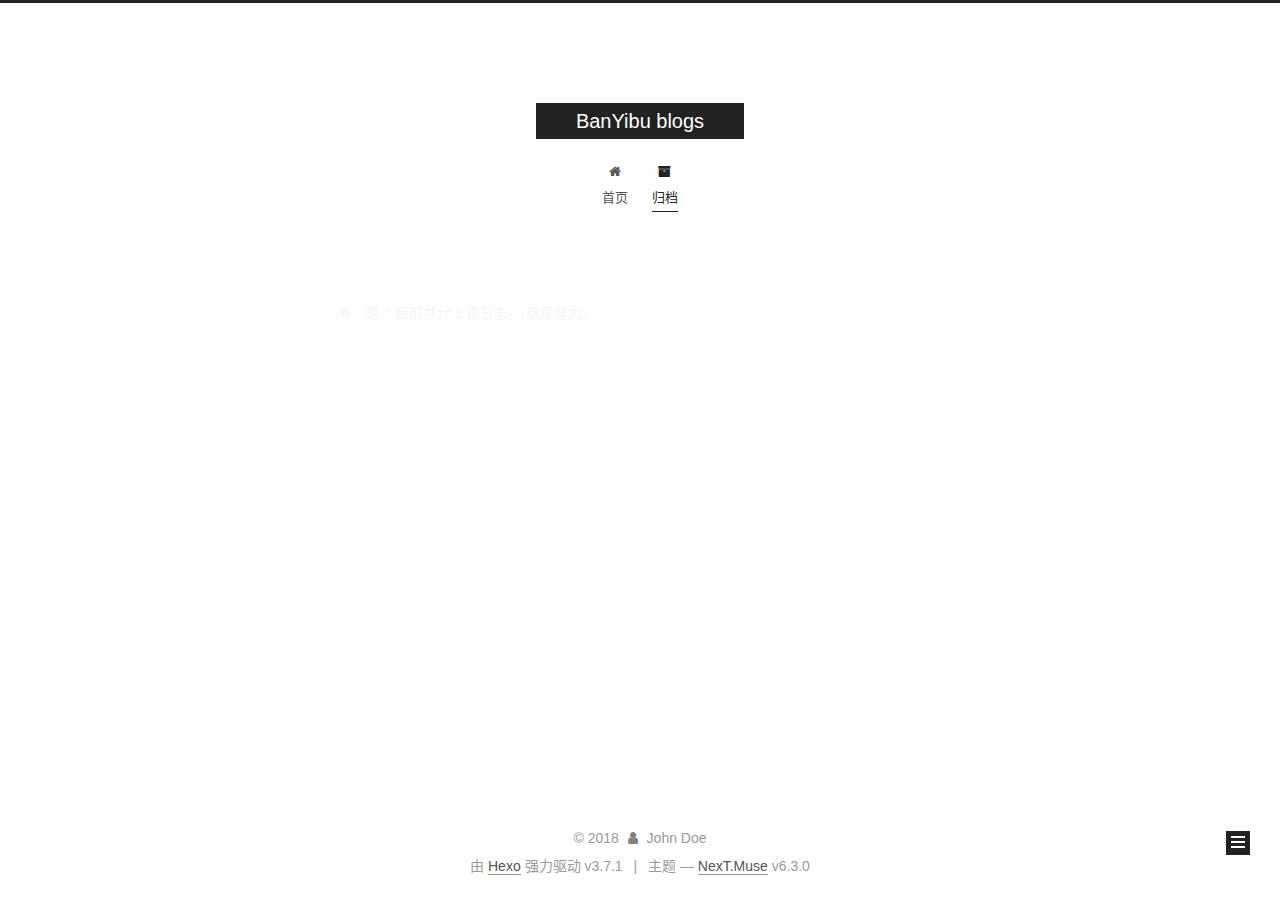
==== commit 6d3e56c9: "Site updated: 2018-06-11 22:17:01" ====
--- a/archives/index.html
+++ b/archives/index.html
@@ -109,12 +109,12 @@
 
 
   <meta property="og:type" content="website">
-<meta property="og:title" content="Hexo">
+<meta property="og:title" content="BanYibu blogs">
 <meta property="og:url" content="http://yoursite.com/archives/index.html">
-<meta property="og:site_name" content="Hexo">
+<meta property="og:site_name" content="BanYibu blogs">
 <meta property="og:locale" content="zh-CN">
 <meta name="twitter:card" content="summary">
-<meta name="twitter:title" content="Hexo">
+<meta name="twitter:title" content="BanYibu blogs">
 
 
 
@@ -131,7 +131,7 @@
   };
 </script>
 
-  <title>归档 | Hexo</title>
+  <title>归档 | BanYibu blogs</title>
   
 
 
@@ -189,7 +189,7 @@
     <div class="custom-logo-site-title">
       <a href="/" class="brand" rel="start">
         <span class="logo-line-before"><i></i></span>
-        <span class="site-title">Hexo</span>
+        <span class="site-title">BanYibu blogs</span>
         <span class="logo-line-after"><i></i></span>
       </a>
     </div>
--- a/css/main.css
+++ b/css/main.css
@@ -1836,7 +1836,7 @@
   width: 4px;
   height: 4px;
   border-radius: 50%;
-  background: #c1ffff;
+  background: #3201ff;
 }
 .links-of-blogroll {
   font-size: 13px;
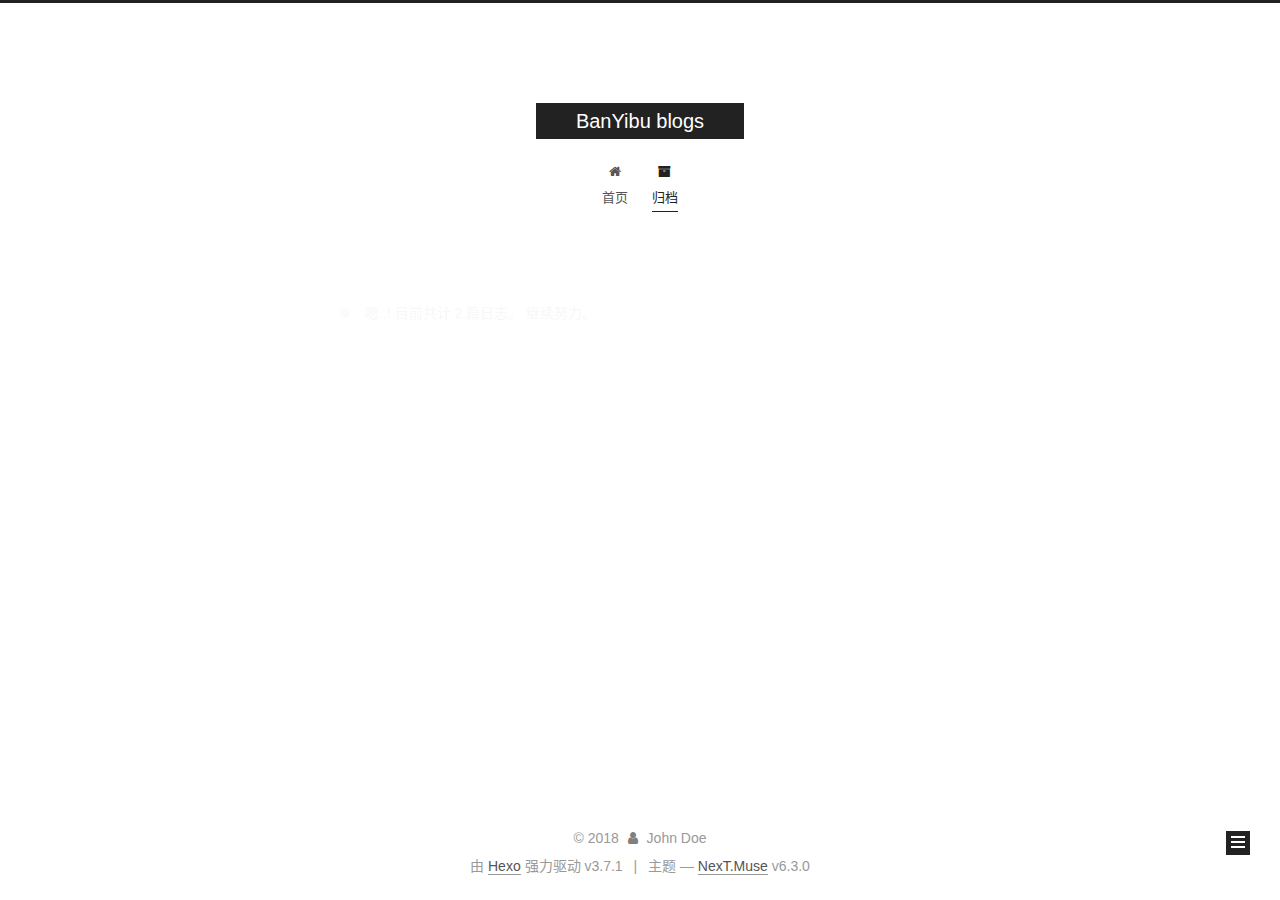
==== commit 76b61a51: "Site updated: 2018-06-11 22:27:59" ====
--- a/archives/index.html
+++ b/archives/index.html
@@ -287,7 +287,7 @@
         
           
         
-        嗯..! 目前共计 1 篇日志。 继续努力。
+        嗯..! 目前共计 2 篇日志。 继续努力。
       </span>
       
 
@@ -302,6 +302,43 @@
           <div class="collection-title">
             <h1 class="archive-year" id="archive-year-2018">2018</h1>
           </div>
+        
+        
+
+        
+
+  <article class="post post-type-normal" itemscope itemtype="http://schema.org/Article">
+    <header class="post-header">
+
+      <h2 class="post-title">
+        
+            <a class="post-title-link" href="/2018/06/11/hello/" itemprop="url">
+              
+                <span itemprop="name">测试页面</span>
+              
+            </a>
+        
+      </h2>
+
+      <div class="post-meta">
+        <time class="post-time" itemprop="dateCreated"
+              datetime="2018-06-11T22:08:08+08:00"
+              content="2018-06-11" >
+          06-11
+        </time>
+      </div>
+
+    </header>
+  </article>
+
+
+
+      
+
+        
+        
+        
+
         
         
 
@@ -383,7 +420,7 @@
                 
                   <a href="/archives/">
                 
-                    <span class="site-state-item-count">1</span>
+                    <span class="site-state-item-count">2</span>
                     <span class="site-state-item-name">日志</span>
                   </a>
                 </div>
--- a/css/main.css
+++ b/css/main.css
@@ -1836,7 +1836,7 @@
   width: 4px;
   height: 4px;
   border-radius: 50%;
-  background: #3201ff;
+  background: #2d1ff2;
 }
 .links-of-blogroll {
   font-size: 13px;
